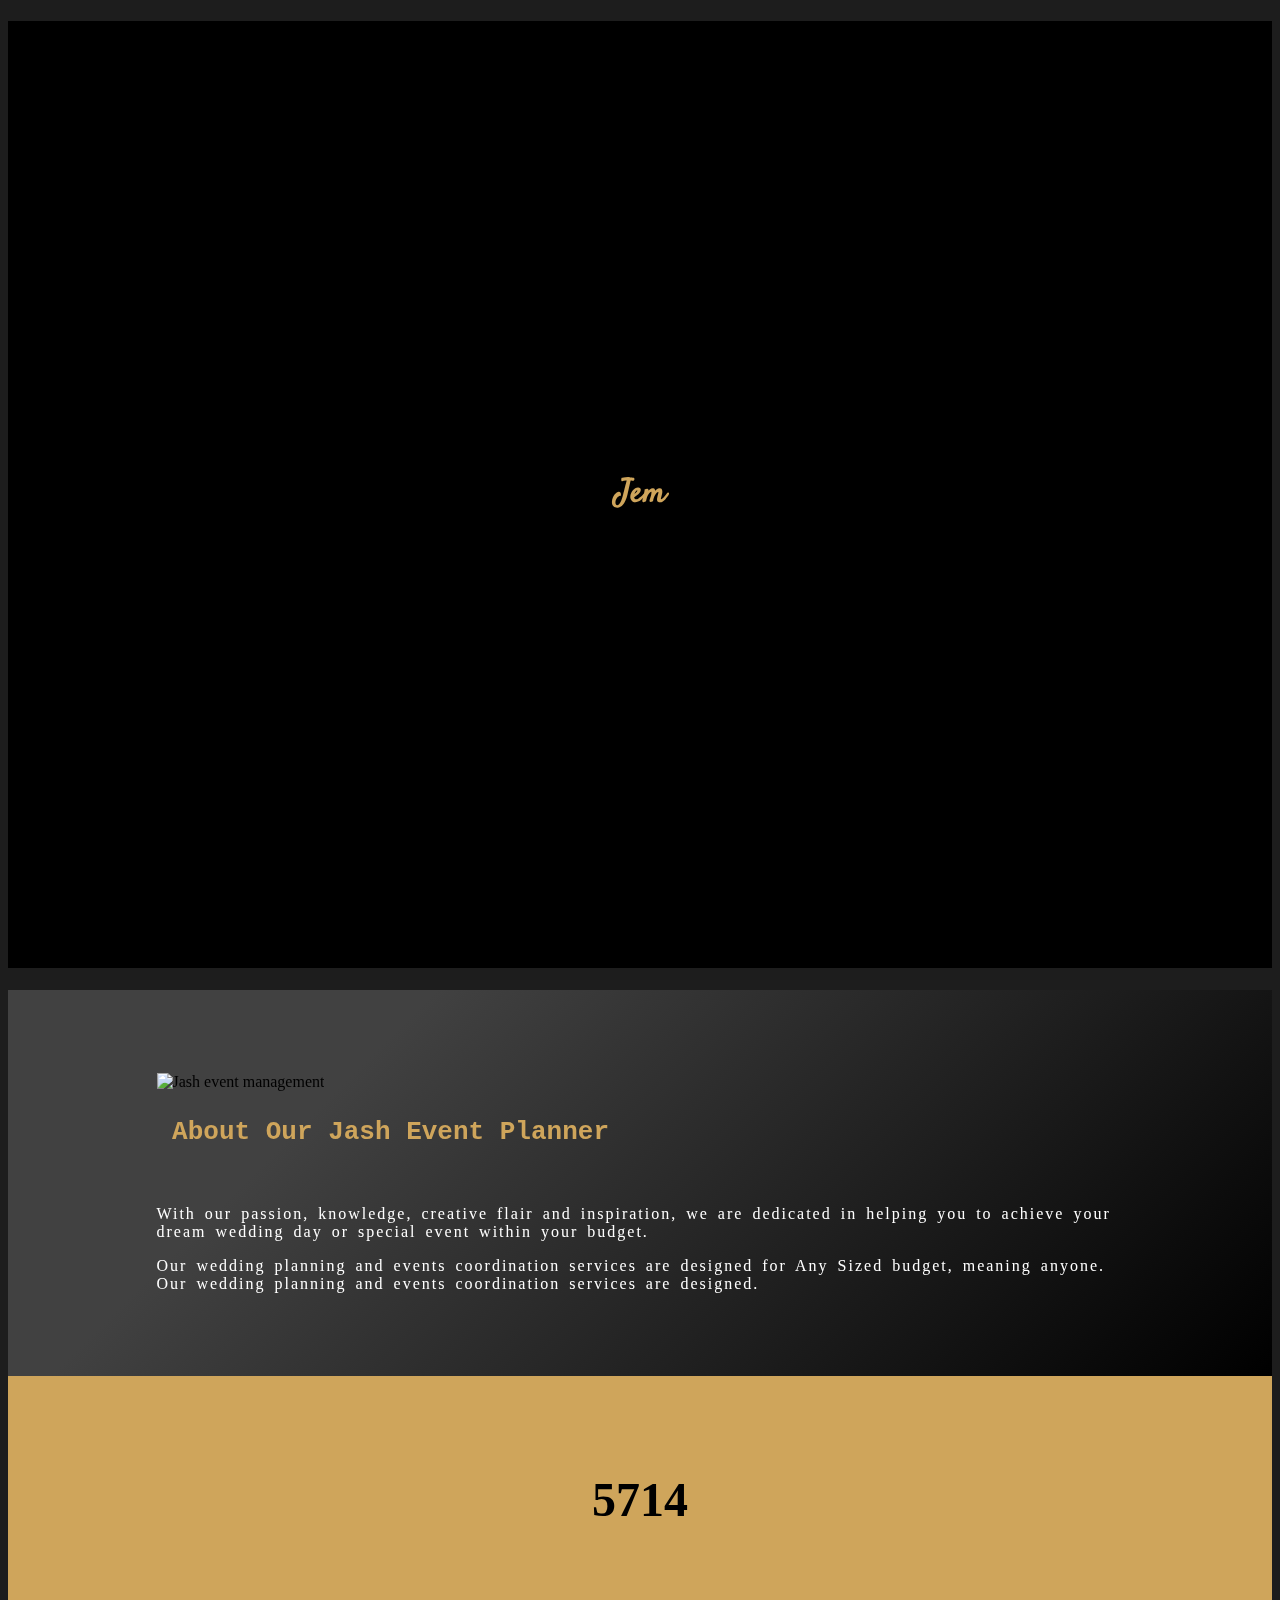
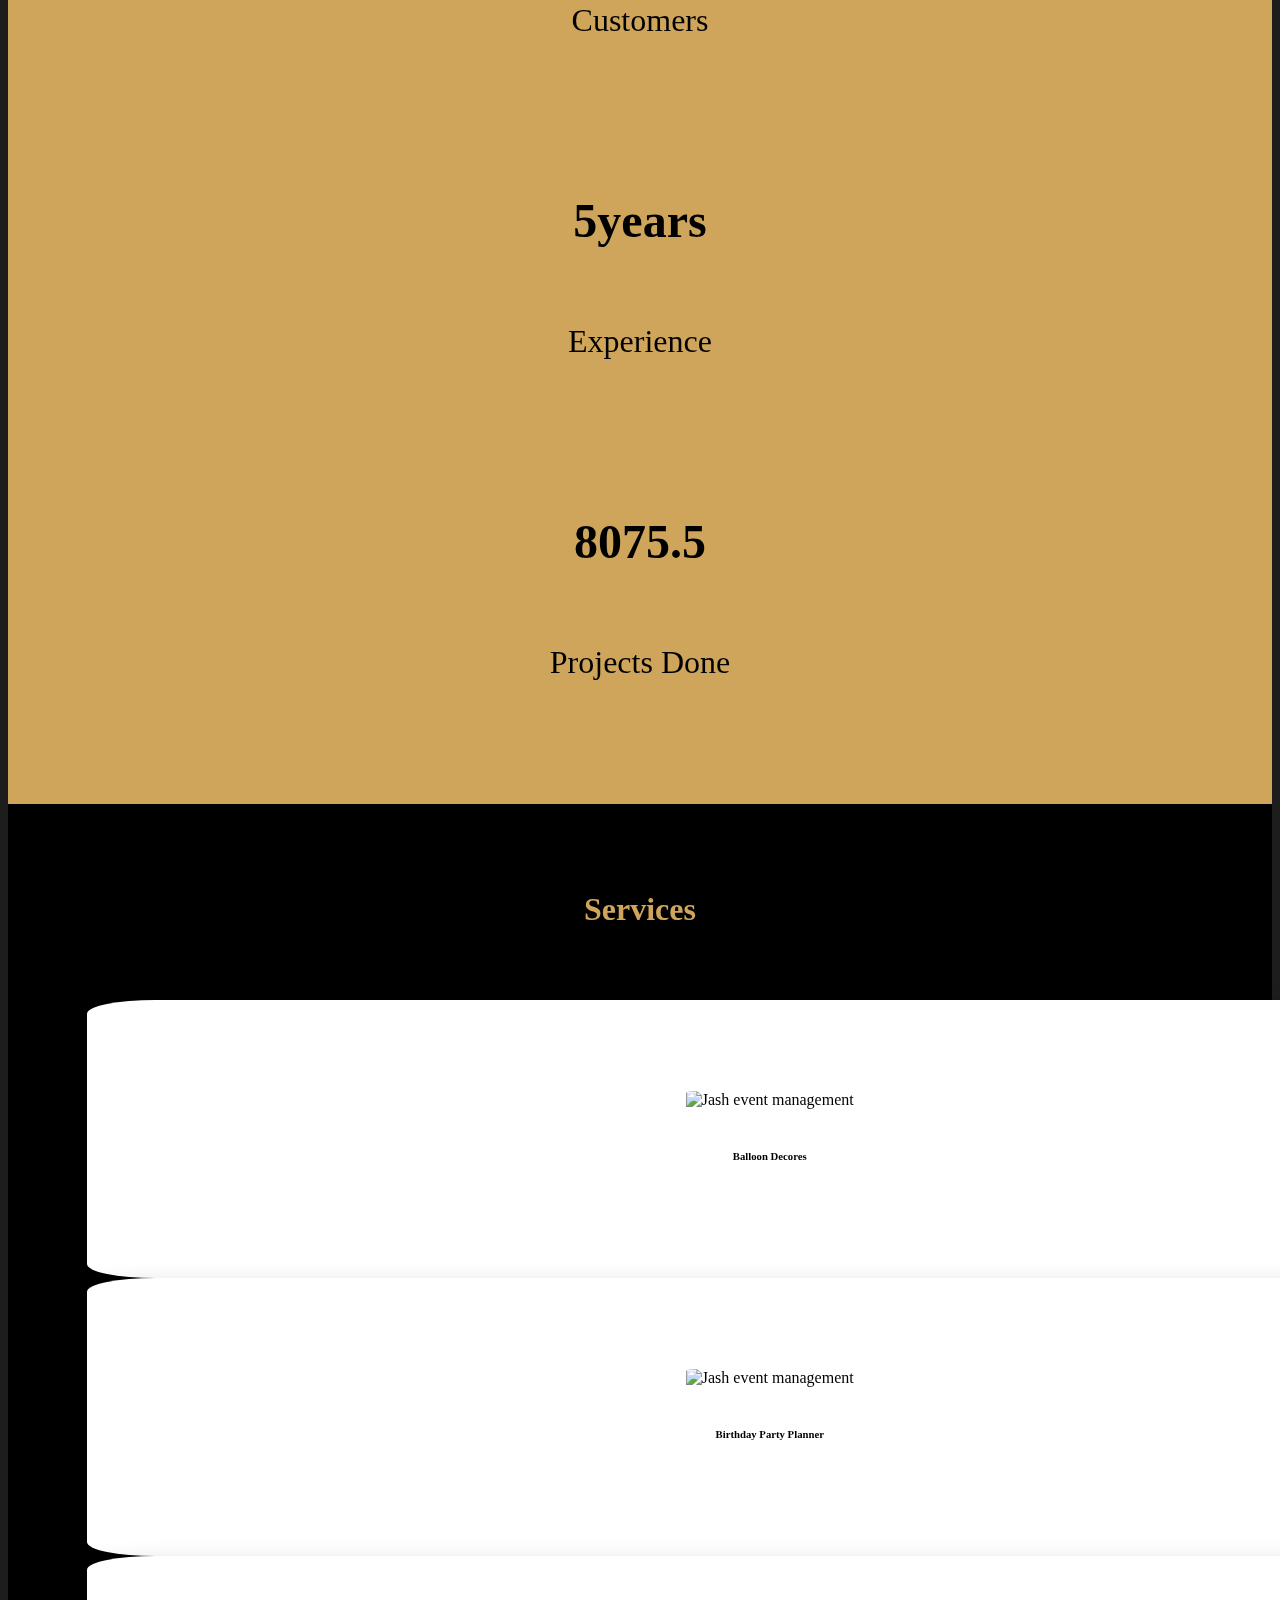
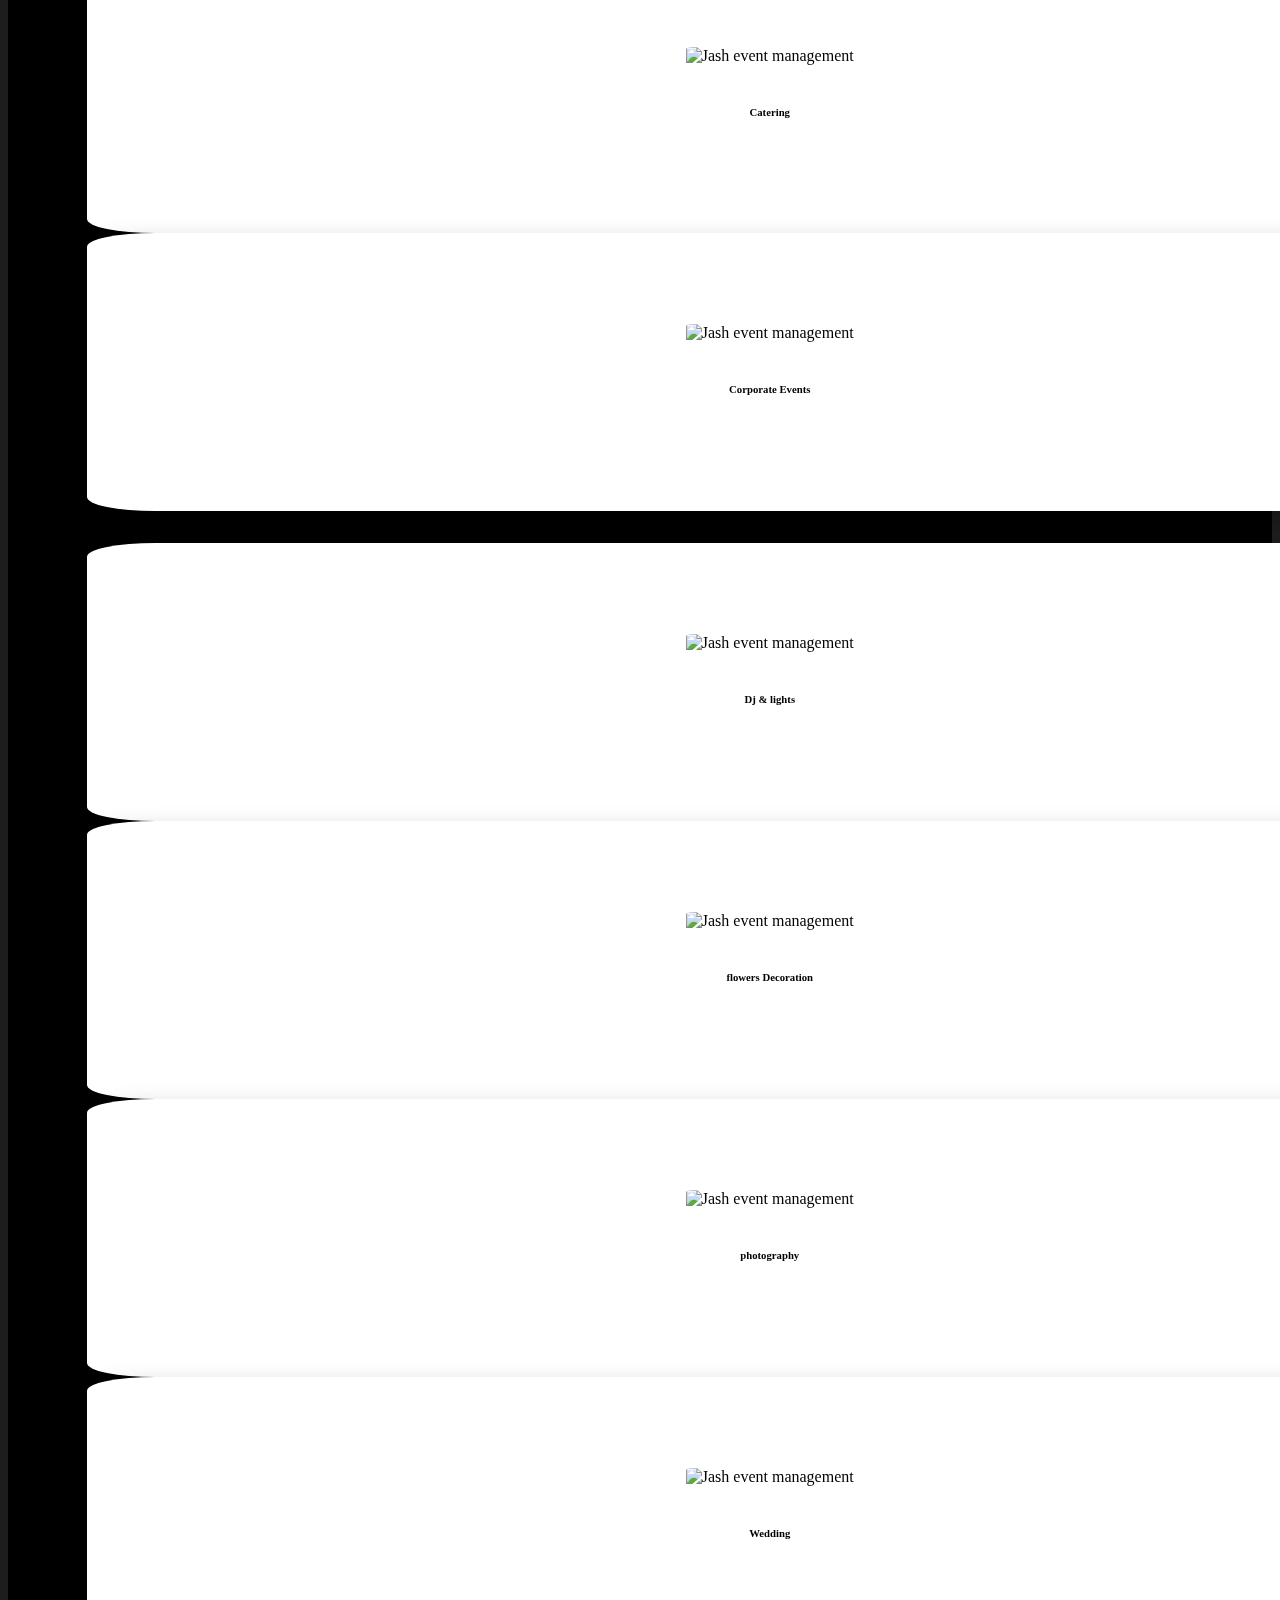
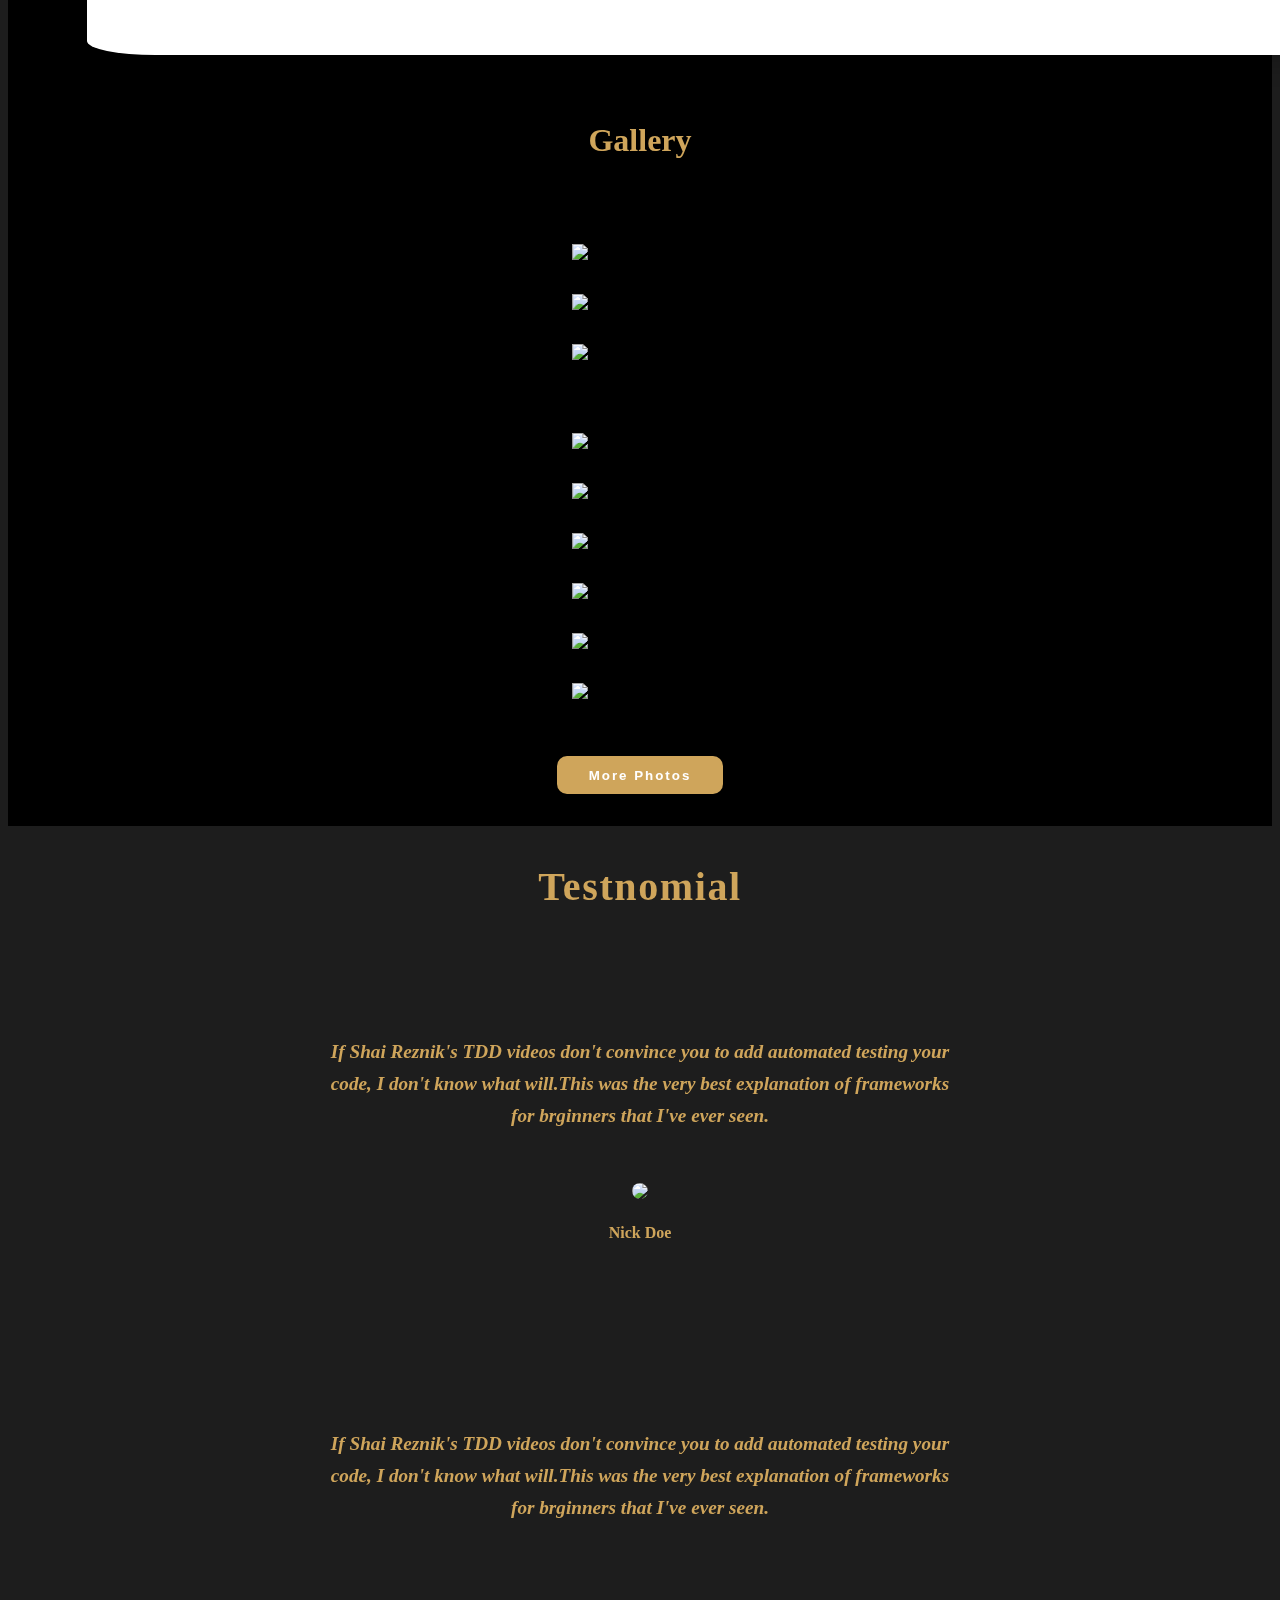
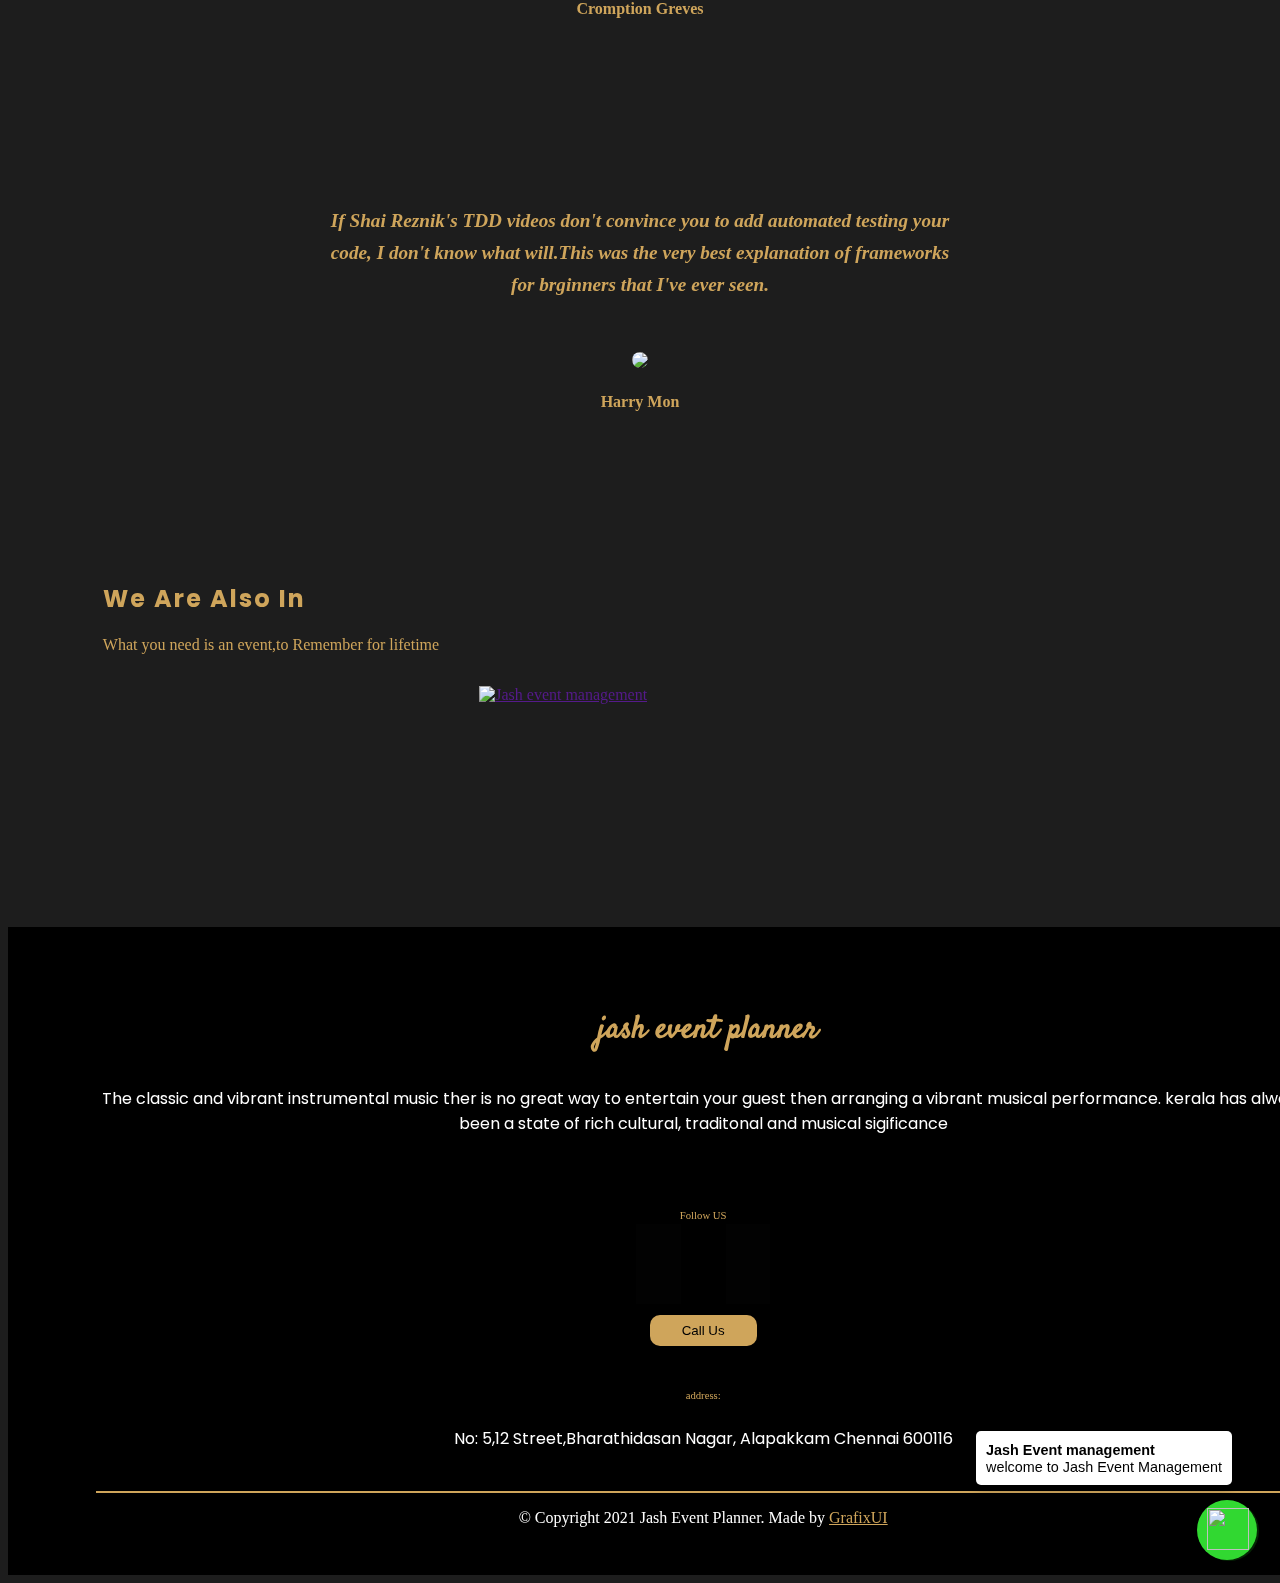
==== index.html @ 09bb19e2 "Update index.html" ====
<!DOCTYPE html>
<html lang="en">

<head>
  <meta charset="UTF-8">
  <meta http-equiv="X-UA-Compatible" content="IE=edge">
  <meta name="tittle" content="jash event management">
  <meta name="viewport" content="width=device-width, initial-scale=1.0">
  <meta name="google-site-verification" content="e_rewjRZuXDYlXiKjZsaCLxLySzYFuli_D_H72xI79k" />
  <meta name="description" content="Our wedding planning and events coordination services are designed for Any Sized budget, meaning
  anyone. Our wedding planning and events coordination services are designed.">
  <meta name=”robots” content=”index, follow”>
  <meta name="keywords" content="jasheventmanagement,jash event management,event management,chenda melam chennai,
  Kerala Chenda Melam in Chennai,Kerala Chenda Melam in Trichy,Kerala Chenda Melam in Coimbatore,kerala chenda melam 
  in madurai,kerala chenda melam in salem, kerala chenda melam in tirupur, kerala chenda melam in erode, kerala chenda melam in tanjavur,
  kerala chenda melam in pudukottai, kerala chenda melam in vellore, chenda melam in vellore, chenda melam in Chennai, chenda melam in Coimbatore, 
  chenda melam in Trichy, chenda melam in Madurai, chenda melam in Tirupur, chenda melam in Erode, chenda melam in Tanjavur, chenda melam in pudukottai" />
  
  <meta name="author" content="Jaswanth K S">



  <link rel="stylesheet" href="https://cdn.jsdelivr.net/npm/bootstrap@4.6.1/dist/css/bootstrap.min.css"
  integrity="sha384-zCbKRCUGaJDkqS1kPbPd7TveP5iyJE0EjAuZQTgFLD2ylzuqKfdKlfG/eSrtxUkn" crossorigin="anonymous">
  <link rel="stylesheet" href="css/index.css">
  <link rel="stylesheet" href="https://use.fontawesome.com/releases/v5.15.4/css/all.css"
    integrity="sha384-DyZ88mC6Up2uqS4h/KRgHuoeGwBcD4Ng9SiP4dIRy0EXTlnuz47vAwmeGwVChigm" crossorigin="anonymous">
    <script type="text/javascript" src="https://ajax.googleapis.com/ajax/libs/jquery/3.3.1/jquery.min.js"></script>


    <!-- Google Tag Manager -->
<script>(function(w,d,s,l,i){w[l]=w[l]||[];w[l].push({'gtm.start':
  new Date().getTime(),event:'gtm.js'});var f=d.getElementsByTagName(s)[0],
  j=d.createElement(s),dl=l!='dataLayer'?'&l='+l:'';j.async=true;j.src=
  'https://www.googletagmanager.com/gtm.js?id='+i+dl;f.parentNode.insertBefore(j,f);
  })(window,document,'script','dataLayer','GTM-PQ93S4T');</script>
  <!-- End Google Tag Manager -->

<title>Jash Event Management</title>
</head>

<body onload="onload()">
  <div class="preloader">
    <h1>Jem</h1>
    </div>
     <div class="index" style="display:none">
    <div class="home">
      <nav class="navbar navbar-expand-lg navbar-light">
          <button class="navbar-toggler" type="button" data-toggle="collapse" data-target="#navbarNav"
        aria-controls="navbarNav" aria-expanded="false" aria-label="Toggle navigation">
        <span class="" role="button" ><i class="fas fa-bars" aria-hidden="true" style="  color:#ffd700"></i></span>
      </button>
          <a class="mob-brand" href="#">Jem</a>
       
        <div class="collapse navbar-collapse" id="navbarNav">
          <ul class="navbar-nav  mx-auto">
            <li class="nav-item ">
              <a class="nav-link navli " href="#home">Home <span class="sr-only">(current)</span></a>
            </li>
            <li class="nav-item">
              <a class="nav-link" href="#about">AboutUs</a>
            </li>
            <li class="nav-item">

              <a class="nav-link" href="./gallery.html">Gallery</a>
            </li>
            <a class="nav-item brande" href="#">Jem</a>
            
            <li class="nav-item">

              <a class="nav-link" href="#services">Services</a>
            </li>
            <li class="nav-item">

              <a class="nav-link" href="#feedback">Feedback</a>
            </li>
            <li class="nav-item">

              <a class="nav-link" href="#contact">ContactUs</a>
            </li>
            

          </ul>
        </div>
      </nav>
      <section class="home" id="home">
        <div id="carousel" class="carousel slide" data-ride="carousel">
      
          <div class="carousel-inner">
            <div class="carousel-item active" style="background-image: url(./img/slider-bg1.jpg);">
              <div class="container">
                <h2>Dj & Music</h2>
              </div>
            </div>
      
            <div class="carousel-item" style="background-image: url(./img/slider-bg2.jpg);">
              <div class="container">
                <h2>Wedding planner</h2>   
              </div>
            </div>
      
            <div class="carousel-item" style="background-image: url(./img/slider-bg3.jpg);">
              <div class="container">
                <h2>birthday Party</h2>
              </div>
            </div>
          </div>
        </div>
      </section>
    </div>
  </div>  


    <!-- ******** AboutUs ******* -->

   <div id="about" class="aboutus">
      <div class="container abt-con">
       
        <div class="row">

          <div class="col col-img aboutus-img ">
            <img src="./assets/jash event palnner image 2.png" alt="Jash event management"="Jash event management"="chendamelam">
          </div>
          <div class="col col-text">
            <h1>
              <pre> About Our Jash Event Planner </pre>
            </h1>
            <div class="pgr">
              <p>With our passion, knowledge, creative flair and inspiration, we are dedicated in helping you to achieve
                your dream wedding day or special event within your budget.</p>
              <p> Our wedding planning and events coordination services are designed for Any Sized budget, meaning
                anyone. Our wedding planning and events coordination services are designed. </p>
            </div>

          </div>
        </div>
      </div>

    </div>
    <div class="projectscount">
      <div class="condiv">
        <div class="row proj-row">
          <div class="col-md-4 col-sm-4 col-4 col-proj">
            <h3 class="customer">3000</h3>
            <h6>Customers</h6>
          </div>
          <div class="col-md-4 col-sm-4 col-4 col-proj ">
            <h3>5years </h3>
            <h6>Experience</h6>

          </div>
          <div class="col-md-4 col-sm-4 col-4 col-proj">
            <h3 class="proj">5000</h3>
            <h6>Projects Done</h6>
          </div>
        </div>
      </div>
    </div>

    <div id="whatswidget-pre-wrapper" class="">
      <div id="whatswidget-widget-wrapper" class="whatswidget-widget-wrapper" style="all:revert;">
      <div id="whatswidget-conversation" class="whatswidget-conversation" style="color: revert; font: revert; font-feature-settings: revert; font-kerning: revert; font-optical-sizing: revert; font-variation-settings: revert; text-orientation: revert; text-rendering: revert; -webkit-font-smoothing: revert; -webkit-locale: revert; -webkit-text-orientation: revert; -webkit-writing-mode: revert; writing-mode: revert; zoom: revert; place-content: revert; place-items: revert; place-self: revert; alignment-baseline: revert; animation: revert; appearance: revert; backdrop-filter: revert; backface-visibility: revert; background: revert; background-blend-mode: revert; baseline-shift: revert; block-size: revert; border-block: revert; border: revert; border-radius: revert; border-collapse: revert; border-inline: revert; inset: revert; box-shadow: revert; box-sizing: revert; break-after: revert; break-before: revert; break-inside: revert; buffered-rendering: revert; caption-side: revert; caret-color: revert; clear: revert; clip: revert; clip-path: revert; clip-rule: revert; color-interpolation: revert; color-interpolation-filters: revert; color-rendering: revert; color-scheme: revert; columns: revert; column-fill: revert; gap: revert; column-rule: revert; column-span: revert; contain: revert; contain-intrinsic-size: revert; content: revert; content-visibility: revert; counter-increment: revert; counter-reset: revert; counter-set: revert; cursor: revert; cx: revert; cy: revert; d: revert; display: none; dominant-baseline: revert; empty-cells: revert; fill: revert; fill-opacity: revert; fill-rule: revert; filter: revert; flex: revert; flex-flow: revert; float: revert; flood-color: revert; flood-opacity: revert; grid: revert; grid-area: revert; height: revert; hyphens: revert; image-orientation: revert; image-rendering: revert; inline-size: revert; inset-block: revert; inset-inline: revert; isolation: revert; letter-spacing: revert; lighting-color: revert; line-break: revert; list-style: revert; margin-block: revert; margin: revert; margin-inline: revert; marker: revert; mask: revert; mask-type: revert; max-block-size: revert; max-height: revert; max-inline-size: revert; max-width: revert; min-block-size: revert; min-height: revert; min-inline-size: revert; min-width: revert; mix-blend-mode: revert; object-fit: revert; object-position: revert; offset: revert; opacity: 0; order: revert; origin-trial-test-property: revert; orphans: revert; outline: revert; outline-offset: revert; overflow-anchor: revert; overflow-wrap: revert; overflow: revert; overscroll-behavior-block: revert; overscroll-behavior-inline: revert; overscroll-behavior: revert; padding-block: revert; padding: revert; padding-inline: revert; page: revert; page-orientation: revert; paint-order: revert; perspective: revert; perspective-origin: revert; pointer-events: revert; position: revert; quotes: revert; r: revert; resize: revert; ruby-position: revert; rx: revert; ry: revert; scroll-behavior: revert; scroll-margin-block: revert; scroll-margin: revert; scroll-margin-inline: revert; scroll-padding-block: revert; scroll-padding: revert; scroll-padding-inline: revert; scroll-snap-align: revert; scroll-snap-stop: revert; scroll-snap-type: revert; shape-image-threshold: revert; shape-margin: revert; shape-outside: revert; shape-rendering: revert; size: revert; speak: revert; stop-color: revert; stop-opacity: revert; stroke: revert; stroke-dasharray: revert; stroke-dashoffset: revert; stroke-linecap: revert; stroke-linejoin: revert; stroke-miterlimit: revert; stroke-opacity: revert; stroke-width: revert; tab-size: revert; table-layout: revert; text-align: revert; text-align-last: revert; text-anchor: revert; text-combine-upright: revert; text-decoration: revert; text-decoration-skip-ink: revert; text-indent: revert; text-overflow: revert; text-shadow: revert; text-size-adjust: revert; text-transform: revert; text-underline-offset: revert; text-underline-position: revert; touch-action: revert; transform: revert; transform-box: revert; transform-origin: revert; transform-style: revert; transition: revert; user-select: revert; vector-effect: revert; vertical-align: revert; visibility: revert; -webkit-app-region: revert; border-spacing: revert; -webkit-border-image: revert; -webkit-box-align: revert; -webkit-box-decoration-break: revert; -webkit-box-direction: revert; -webkit-box-flex: revert; -webkit-box-ordinal-group: revert; -webkit-box-orient: revert; -webkit-box-pack: revert; -webkit-box-reflect: revert; -webkit-highlight: revert; -webkit-hyphenate-character: revert; -webkit-line-break: revert; -webkit-line-clamp: revert; -webkit-mask-box-image: revert; -webkit-mask: revert; -webkit-mask-composite: revert; -webkit-perspective-origin-x: revert; -webkit-perspective-origin-y: revert; -webkit-print-color-adjust: revert; -webkit-rtl-ordering: revert; -webkit-ruby-position: revert; -webkit-tap-highlight-color: revert; -webkit-text-combine: revert; -webkit-text-decorations-in-effect: revert; -webkit-text-emphasis: revert; -webkit-text-emphasis-position: revert; -webkit-text-fill-color: revert; -webkit-text-security: revert; -webkit-text-stroke: revert; -webkit-transform-origin-x: revert; -webkit-transform-origin-y: revert; -webkit-transform-origin-z: revert; -webkit-user-drag: revert; -webkit-user-modify: revert; white-space: revert; widows: revert; width: revert; will-change: revert; word-break: revert; word-spacing: revert; x: revert; y: revert; z-index: revert;"><div class="whatswidget-conversation-header" style="all:revert;">
      <div id="whatswidget-conversation-title" class="whatswidget-conversation-title" style="all:revert;">Jash Event management</div></div><div id="whatswidget-conversation-message" class="whatswidget-conversation-message " style="all:revert;">welcome to Jash Event Management</div><div class="whatswidget-conversation-cta" style="all:revert;"> <a style="all:revert;" id="whatswidget-phone-desktop" target="_blank" href="https://web.whatsapp.com/send?phone=9962921118" class="whatswidget-cta whatswidget-cta-desktop">Send message</a> <a id="whatswidget-phone-mobile" target="_blank" href="https://wa.me/+91 9962921118" class="whatswidget-cta whatswidget-cta-mobile" style="all:revert;">Send message</a>
      </div><a target="_blank" class="whatswidget-link" href="https://www.oflox.com" title="Feito no WhatsWidget" style="all:revert;"><img src="" width="16px" style="all:revert;"></a></div>
      <div id="whatswidget-conversation-message-outer" class="whatswidget-conversation-message-outer" style="all:revert;"> <span id="whatswidget-text-header-outer" class="whatswidget-text-header-outer" style="all:revert;">Jash Event management</span><br> <div id="whatswidget-text-message-outer" class="whatswidget-text-message-outer" style="all:revert;">welcome to Jash Event Management</div></div><div class="whatswidget-button-wrapper" style="all:revert;"><div class="whatswidget-button" id="whatswidget-button" style="all:revert;"><div style="margin:0 auto;width:38.5px;all:revert;"> <img class="whatswidget-icon" style="all:revert;" src=" https://www.oflox.com/blog/wp-content/uploads/2021/01/wpwhite.png"></div></div></div>
      <script id="whatswidget-script" type="text/javascript">document.getElementById("whatswidget-conversation").style.display="none";document.getElementById("whatswidget-conversation").style.opacity="0"; var button=document.getElementById("whatswidget-button");button.addEventListener("click",openChat);var conversationMessageOuter=document.getElementById("whatswidget-conversation-message-outer");conversationMessageOuter.addEventListener("click",openChat);var chatOpen=!1;function openChat(){0==chatOpen?(document.getElementById("whatswidget-conversation").style.display="block",document.getElementById("whatswidget-conversation").style.opacity=100,chatOpen=!0,document.getElementById("whatswidget-conversation-message-outer").style.display="none"):(document.getElementById("whatswidget-conversation").style.opacity=0,document.getElementById("whatswidget-conversation").style.display="none",chatOpen=!1)}</script></div>
      <style id="whatswidget-style">.whatswidget-widget-wrapper{font-family:"Helvetica Neue","Apple Color Emoji",Helvetica,Arial,sans-serif !important;font-size:16px !important;position:fixed !important;bottom:20px !important;right:30px !important;z-index:1001 !important}.whatswidget-conversation{background-color:#e4dcd4 !important;background-image:url('https://www.oflox.com/blog/wp-content/uploads/2021/01/wpbg.png') !important;background-repeat:repeat !important;box-shadow:rgba(0, 0, 0, 0.16) 0px 5px 40px !important;width:250px !important;height:300px !important;border-radius:10px !important;transition-duration:0.5s !important;margin-bottom:80px !important}.whatswidget-conversation-header{background-color:white !important;padding:10px !important;padding-left:25px !important;box-shadow:0px 1px #00000029 !important;font-weight:600 !important;border-top-left-radius:10px !important;border-top-right-radius:10px !important}.whatswidget-conversation-message{line-height: 1.2em !important;background-color:white !important;padding:10px !important;margin:10px !important;margin-left:15px !important;border-radius:5px !important}.whatswidget-conversation-message-outer{background-color:#FFF !important;padding:10px !important;margin:10px !important;margin-left:0px !important;border-radius:5px !important;box-shadow:rgba(0, 0, 0, 0.342) 0px 2.5px 10px !important;cursor:pointer !important;animation:nudge 2s linear infinite !important;margin-bottom:70px !important}.whatswidget-text-header-outer{font-weight:bold !important;font-size:90% !important}.whatswidget-text-message-outer{font-size:90% !important}.whatswidget-conversation-cta{border-radius:25px !important;width:175px !important;font-size:110% !important;padding:10px !important;margin:0 auto !important;text-align:center !important;background-color:#23b123 !important;color:white !important;font-weight:bold !important;box-shadow:rgba(0, 0, 0, 0.16) 0px 2.5px 10px !important;transition:1s !important;position:absolute !important;top:62% !important;left:10% !important}.whatswidget-conversation-cta:hover{transform:scale(1.1) !important;filter:brightness(1.3) !important}.whatswidget-cta{text-decoration:none !important;color:white !important}.whatswidget-cta-desktop{display:none !important}.whatswidget-cta-mobile{display:inherit !important}@media (min-width: 48em){.whatswidget-cta-desktop{display:inherit !important}
      .whatswidget-cta-mobile{display:none !important}}.whatswidget-button-wrapper{position:fixed !important;bottom:15px !important;right:15px !important}.whatswidget-button{position:relative !important;right:0px !important;background-color:#31d831 !important;border-radius:100% !important;width:60px !important;height:60px !important;box-shadow:2px 1px #0d630d63 !important;transition:1s !important}.whatswidget-icon{width:42px !important;height:42px !important;position:absolute !important; bottom:10px !important; left:10px !important;}.whatswidget-button:hover{filter:brightness(115%) !important;transform:rotate(15deg) scale(1.15) !important;cursor:pointer !important}@keyframes nudge{20%,100%{transform:translate(0,0)}0%{transform:translate(0,5px);transform:rotate(2deg)}10%{transform:translate(0,-5px);transform:rotate(-2deg)}}.whatswidget-link{position:absolute !important;bottom:90px !important;right:5px !important;opacity:0.5 !important}</style>
      </div>

    <div id='services' class="services">
      <h1> Services </h1>
      <div class="row serv-row">
        <div class="col-lg-3 col-md-6 col-sm-12 p-3">
          <div class="col-md-11 col-ser-wrap ">
            <img src="./assets/services/baloon.jpg" alt="Jash event management"="">
            <h6> Balloon Decores </h6>
          </div>
        </div>
        <div class="col-lg-3 col-md-6 col-sm-12 p-3">
          <div class="col-md-11 col-ser-wrap ">
            <img src="./assets/services/birthday.jpg" alt="Jash event management"="">
            <h6> Birthday Party Planner </h6>
          </div>
        </div>
        <div class="col-lg-3 col-md-6 col-sm-12 p-3">
          <div class="col-md-11 col-ser-wrap ">
            <img src="/assets/services/catering.jpg" alt="Jash event management"="">
            <h6> Catering </h6>
          </div>
        </div>
        <div class="col-lg-3 col-md-6 col-sm-12 p-3 serv-hov">
          <div class="col-md-11 col-ser-wrap ">
            <img src="./assets/services/corporate-events.jpg" alt="Jash event management"="">
            <h6> Corporate Events </h6>
          </div>
        </div>
      </div>
      <div class="row serv-row">
        <div class="col-lg-3 col-md-6 col-sm-12 p-3 ">
          <div class="col-md-11 col-ser-wrap ">
            <img src="./assets/services/dj-lights.jpg" alt="Jash event management"="">
            <h6> Dj & lights </h6>
          </div>
        </div>
        <div class="col-lg-3 col-md-6 col-sm-12 p-3">
          <div class="col-md-11 col-ser-wrap ">
            <img src="./assets/services/flowerDecore.jpg" alt="Jash event management"="">
            <h6> flowers Decoration </h6>
          </div>
        </div>
        <div class="col-lg-3 col-md-6 col-sm-12 p-3">
          <div class="col-md-11 col-ser-wrap ">
            <img src="./assets/services/photography.jpg" alt="Jash event management"="">
            <h6> photography </h6>
          </div>
        </div>
        <div class="col-lg-3 col-md-6 col-sm-12 p-3">
          <div class="col-md-11 col-ser-wrap ">
            <img src="./assets/services/wedding.jpg" alt="Jash event management"="">
            <h6> Wedding </h6>
          </div>
        </div>
      </div>

      <!-- #########Gallery -->
      <div class="galllery">
        <div class="container gallery-con">
          <h1>Gallery</h1>
          <div class="row gallery-row">
            <div class="gallery-col col-md-4 col-sm-6">
              <img src="./assets/services/wedding.jpg" alt="Jash event management">
            </div>
            <div class=" gallery-col col-md-4 col-sm-6">
              <img src="./assets/services/catering.jpg" alt="Jash event management">
            </div>
            <div class="gallery-col col-md-4 col-sm-6 ">
              <img src="./assets/services/corporate-events.jpg" alt="Jash event management">
            </div>
          </div>
          <div class="row gallery-row">
            <div class=" gallery-col col-md-4 col-sm-6 ">
              <img src="./assets/services/dj-lights.jpg" alt="Jash event management">
            </div>
            <div class="gallery-col col-md-4 col-sm-6 ">
              <img src="./img/dj/c93ca73f-b933-45e1-a4e4-97dd867994cf.JPG" alt="Jash event management">
            </div>
            <div class="gallery-col col-md-4 col-sm-6 ">
              <img src="./img/wedding planner/pexels-tara-winstead-6479595.jpg" alt="Jash event management">
            </div>
            <div class="gallery-col col-md-4 col-sm-6 ">
              <img src="./img/wedding planner/pexels-viresh-studio-2060239.jpg" alt="Jash event management">
            </div><div class="gallery-col col-md-4 col-sm-6 ">
              <img src="./img/kerela chenda melam/WhatsApp Image 2021-11-02 at 9.27.51 PM.jpeg" alt="Jash event management">
            </div><div class="gallery-col col-md-4 col-sm-6 ">
              <img src="./img/wedding planner/pexels-asad-photo-maldives-169198.jpg" alt="Jash event management">
            </div>
          </div>
          
            
            
        </div>

          <a href="./gallery.html"> <button type="button" class="more" >More Photos</button></a>
 
        </div>
      </div>
      <!------------Gallery------------>

    </div>
    


        <!-- carousel -->
        <div class="container">
          <div id="demo" class="carousel slide" data-ride="carousel">
              <div class="carousel-inner testnomial">
                <h1>Testnomial</h1>
                  <div class="carousel-item active">
                      <div class="carousel-caption">
                          <p>If Shai Reznik's TDD videos don't convince you to add automated testing your code, I don't know what will.This was the very best explanation of frameworks for brginners that I've ever seen. </p> <img src="https://i.imgur.com/lE89Aey.jpg">
                          <div id="image-caption">Nick Doe</div>
                      </div>
                  </div>
                  <div class="carousel-item">
                      <div class="carousel-caption">
                          <p>If Shai Reznik's TDD videos don't convince you to add automated testing your code, I don't know what will.This was the very best explanation of frameworks for brginners that I've ever seen.</p> <img >
                          <div id="image-caption">Cromption Greves</div>
                      </div>
                  </div>
                  <div class="carousel-item">
                      <div class="carousel-caption">
                          <p>If Shai Reznik's TDD videos don't convince you to add automated testing your code, I don't know what will.This was the very best explanation of frameworks for brginners that I've ever seen.</p> <img src="https://i.imgur.com/jQWThIn.jpg" class="img-fluid">
                          <div id="image-caption">Harry Mon</div>
                      </div>
                  </div>
              </div> <a class="carousel-control-prev" href="#demo" data-slide="prev"> <i class='fas fa-arrow-left'></i> </a> <a class="carousel-control-next" href="#demo" data-slide="next"> <i class='fas fa-arrow-right'></i> </a>
          </div>
      </div>
        
        <!-- carousel end -->
    <!-- we are also -->
    <div class="container social-media wearealso">
      <div class="row ">
        <div class="col-md-6 social-media-clm social-media-text">
          <h2>We Are Also In</h2>
          <p>What you need is an event,to Remember for lifetime </p>

        </div>
        <div class="col-md-6 social-media-clm">
          <div class="cl-50 social-media-clm-2-row">
            <div class="cl-25 jd">
              <a href=""><img src="./assets/justdial-seeklogo.com.svg" alt="Jash event management"=""></a>
            </div>
            <div class="cl-25">
              <a href="https://wa.me/+91 9962921118/?text=I'm%20interested%20in%20your%20Event%20Management"><i class="fab fa-whatsapp-square fab-si"></i></a>
            </div>
            <div class="cl-25">
              <a href=""><i class="fab fa-linkedin fab-si"></i></a>
            </div>
          </div>
          <div class="cl-50 social-media-clm-2-row">
            <div class="cl-25">
              <a href=""><i class="fab fa-youtube fab-si"></i></a>
            </div>
            <div class="cl-25">
              <a href=""><i class="fab fa-facebook-square fab-si"></i></a>
            </div>
            <div class="cl-25">
              <a href=""><i class="fab fa-instagram fab-si"></i></a>
            </div>
          </div>

        </div>
      </div>

    </div>
    

    <footer>
      <div id="contact" class="footer footer-img">
        <div class="row">
          <div class="col-sm-4 footer-col">
            <h3>
              <pre> jash event planner</pre>
            </h3>
            <p>The classic and vibrant instrumental music ther is no great way to entertain your guest then arranging a
              vibrant musical performance. kerala has always been a state of rich cultural, traditonal and musical
              sigificance</p>

          </div>

          <div class="col-sm-4 footer-col">
            <h6>Follow US</h6>
            <a href=""><i class="fab fa-facebook-square contactUS "></i></a>
            <a href="https://www.instagram.com/jash_event_management/"><i class="fab fa-instagram contactUS"></i></a>
            <a href="https://www.youtube.com/watch?v=gYzjzteQqHw"><i class="fab fa-youtube contactUS"></i></a>
          </div>

          <div class="col-sm-4 footer-col">
            <a href="tel:+91 99629 21118"><button type="button">Call Us</button></a> <br><br>
            <h6>address:</h6>
            <p>No: 5,12 Street,Bharathidasan Nagar, Alapakkam
              Chennai 600116
            </p>

          </div>
        </div>

        <div class="kodu">
          <hr />
          <p>© Copyright 2021 Jash Event Planner. Made by <a href="">GrafixUI</a> </p>
        </div>


      </div>
    </footer>
  </div>


  <script src="./index.js"></script>

  <!----------------- bootstarp start---------- -->

  <script src="https://cdn.jsdelivr.net/npm/jquery@3.5.1/dist/jquery.slim.min.js"
    integrity="sha384-DfXdz2htPH0lsSSs5nCTpuj/zy4C+OGpamoFVy38MVBnE+IbbVYUew+OrCXaRkfj"
    crossorigin="anonymous"></script>
  <script src="https://cdn.jsdelivr.net/npm/popper.js@1.16.1/dist/umd/popper.min.js"
    integrity="sha384-9/reFTGAW83EW2RDu2S0VKaIzap3H66lZH81PoYlFhbGU+6BZp6G7niu735Sk7lN"
    crossorigin="anonymous"></script>
  <script src="https://cdn.jsdelivr.net/npm/bootstrap@4.6.1/dist/js/bootstrap.min.js"
    integrity="sha384-VHvPCCyXqtD5DqJeNxl2dtTyhF78xXNXdkwX1CZeRusQfRKp+tA7hAShOK/B/fQ2"
    crossorigin="anonymous"></script>
 <!----------------- bootstarp End ------------>

    <!-- Google Tag Manager (noscript) -->
<noscript><iframe src="https://www.googletagmanager.com/ns.html?id=GTM-PQ93S4T"
  height="0" width="0" style="display:none;visibility:hidden"></iframe></noscript>
  <!-- End Google Tag Manager (noscript) -->

  
<script type="text/javascript" src="https://code.jquery.com/jquery-1.12.0.min.js"></script>
<script type="text/javascript" src="https://cdnjs.cloudflare.com/ajax/libs/owl-carousel/1.3.3/owl.carousel.min.js"></script>
 
</body>




</html>
---- css/index.css ----
@import url("https://fonts.googleapis.com/css2?family=Satisfy&display=swap");
@import url("https://fonts.googleapis.com/css2?family=Poppins&display=swap");
@import url('https://fonts.googleapis.com/css2?family=Kaushan+Script&display=swap');

body {
  background-color:rgb(29, 29, 29);
  backdrop-filter: blur(1px);
}

.home{
  background-color: rgb(29, 29, 29);;
}

:root {
  --satisfy: "Satisfy", cursive;
  --primary: #cfa55b;
  --poppins: "Poppins", sans-serif;
  --white: #fff;
}

html{
  scroll-behavior: smooth;
}

.ham{
  display: none;
}


nav ul li {
  padding: 0.5rem 2rem;
}
a:hover {
  color: var(--primary);
}

.fa-bars{
  color: var(--primary);
  font-size: 2rem;
  padding: 0;
  padding:2px 0;
}

a:hover {
  transform: scale(1.5);
  cursor: pointer;
  transition: 0.1s ease-in-out;
  color: var(--primary);
}
.navbar-light .navbar-nav .nav-link {
  color: var(--primary);
}
.mob-brand {
  display: none;
}

nav ul li a {
  color: var(--primary);
}
.brande {
  font-family: var(--satisfy);
  font-size: 2rem;
  color: var(--primary);
  padding: 0.5rem 5%;
}



button {
  padding: 0.5rem;
  border-radius: 10px;
  border: none;
}

.container {
  width: 100%;
}
.abt-con {
  padding: 0 4%;
  width: 100%;
  height: 100%;
  margin: auto;
}
.row {
  width: 100%;
  height: auto;
  margin: auto;
}
.col-img {
  width: 70%;
}
.col-img img {
  width: 100%;
}
.col-text {
  width: 100%;
}
.slide-respon{
  height: auto;
}


.aboutus{
  background-color: #000000;
background-image: linear-gradient(315deg, #000000 0%, #414141 74%);
padding: 5%;
}



.abt-con .col-text h1 pre {
  font-weight: 600;
  color: var(--primary);
  word-break: 1;
}
.col-text p {
  vertical-align: middle;
  font-size: 1rem;
  letter-spacing: 2px;
  word-spacing: 3px;
  line-break: 2;
  color: white;
}
.pgr {
  padding-top: 1rem;
  color: var(--white);
}

.projectscount {
  width: 100%;
  color: black;
  background-color: var(--primary);
  padding: 2rem 0;
  margin: auto;
}

.col-proj {
  text-align: center;
  vertical-align: middle;
  padding: 1rem;
  margin: auto;
}
.col-proj h3 {
  font-size: 3rem;
  font-weight: 600;
}
.col-proj h6 {
  font-size: 2rem;
  font-weight: 400;
}
.col-serv {
  width: 100%;
  margin: auto;
}

.col-ser-wrap {
  width: 100%;
  /* height: 100%; */
  background-color: var(--white);
  border: var(--white);
  /* background:#000; */
  /* border: var(--primary); */
  padding: 8% 10%;
  text-align: center;
  border-radius: 5%;
  box-shadow: 0px 0.5rem 1.5rem rgba(0, 0, 0, 20%);
  margin: auto;
}
.col-ser-wrap img {
  width: 100%;
  height: 100%;
  border-radius: 10%;
  aspect-ratio: 1/1;
  /* border: 1px solid var(--primary); */
}
.col-ser-wrap h6 {
  padding: 1rem 0 0 0;
  color: black;
  font-weight: bold;
}
.serv-row {
  padding: 1rem;
  margin: auto;
}
.services {
  /* background-color:var(--primary); */
  background-color: black;
  padding: 2rem 5%;
  margin: auto;
  text-align: center;
  margin: auto;
}
.services h1 {
  color: var(--primary);
  font-weight: 600;
  padding: 3% 0;
}
.col-ser-wrap:hover {
  transform: scale(1.1);
  box-shadow: 0px 10px 25px rgba(0, 0, 0, 0.4);
  cursor: pointer;
  transition: 0.1s;
}
.fa-instagram {
  background: radial-gradient(
    circle at 30% 107%,
    #fdf497 0%,
    #fdf497 5%,
    #fd5949 45%,
    #d6249f 60%,
    #285aeb 90%
  );
  -webkit-background-clip: text;
  /* Also define standard property for compatibility */
  background-clip: text;
  -webkit-text-fill-color: transparent;
}
.fa-whatsapp-square {
  color: green;
}
.fa-facebook-square {
  color: #4267b2;
}
.fa-linkedin {
  color: #0e76a8;
}
.fa-youtube {
  color: red;
}
.social-media-clm {
  width: 100%;
  height: 100%;
  text-align: center;
  vertical-align: middle;
  margin: auto;
}
.social-media-text {
  color: var(--primary);
  text-align: start;
}
.social-media-text h2 {
  font-weight: 700;
  font-family: var(--poppins);
  letter-spacing: 2px;
}
.fab-si {
  font-size: 4rem;
}
.fab-si:hover {
  transform: scale(1.1);
  /* box-shadow: 0px 10px 25px rgba(0, 0, 0, 0.4) ; */
  cursor: pointer;
  transition: 0.1s;
}
.social-media-clm-2-row {
  padding: 1rem 0;
}

#client-testimonial-carousel {min-height: 200px;}

footer {
  width: 100%;
  padding: 2rem 5%;
  background-color: #000000;
  margin: auto;
  color: var(--white);
  
}

.footer-col {
  padding: 1rem;
  justify-content: center;
  text-align: center;
}

.footer-col h3 pre {
  font-size: 2rem;
  font-family: 300;
  color: var(--primary);
  font-family: var(--satisfy);
}
.footer-col p {
  font-family: var(--poppins);
}
.footer-col h6 {
  color: var(--primary);
  font-weight: 400;
}

.contactUS {
  font-size: 2rem;
}
.contactUS:hover {
  transform: scale(1.1);
  /* box-shadow: 0px 10px 25px rgba(0, 0, 0, 0.4) ; */
  cursor: pointer;
  transition: 0.1s;
}
footer button {
  background: var(--primary);
  padding: 0.5rem 2rem;
}
footer button:hover {
  transform: scale(1.1);
  box-shadow: 0px 10px 25px rgba(0, 0, 0, 0.4);
  cursor: pointer;
  transition: 0.1s;
}
footer a {
  color: var(--primary);
}
footer hr {
  color: var(--primary);
  height: 2px;
}
.kodu {
  text-align: center;
}
.our-clients {
  color: var(--white);
  text-align: center;
  background: var(--primary);
  margin: auto;
  font-family: var(--poppins);
}
.our-clients h3 {
  padding: 1rem;
  letter-spacing: 2px;
  font-weight: bold;
  color: black;
}
.our-clients span {
  color: var(--primary);
}
hr {
  background-color: var(--primary);
  border: 0;
  clear: both;
  display: block;
  width: 96%;
  height: 1px;
}
.cl-50 {
  display: flex;
  flex-direction: row;
  margin: auto;
  vertical-align: middle;
  text-align: center;
  justify-content: center;
}
.cl-25 {
  padding: 0 1rem;
  text-align: center;
}
.jd {
  width: 50%;
}
.cl-25 img {
  width: 100%;
}
.preloader {
  width: 100%;
  height: 100%;
  background-color: #000;
  text-align: center;
  vertical-align: middle;
}
.navbar-toggler-icon {
  color: var(--primary);
  border-color: var(--primary);
}
.c-item img {
  width: 100vw;
  height: 80vh;
  z-index: 0;
}
.preloader h1 {
  font-family: var(--satisfy);
  font-weight: 600;
  color: var(--primary);
  padding: 50vh 0;
}
.gallery-page{
  background-image: url("../img/4196050.jpg");
  background-repeat: no-repeat;
  background-size: cover;
  background-color: #000;
}
.gallery {
  width: 100%;
  height: 100%;
  color: var(--primary);
  margin: auto;
}
.gallery-row {
  width: 100%;
  height: 100%;
  padding: 2% 0;
  margin: auto;
}
.gallery-col {
  width: 100%;
  height: 100%;
  padding: 1rem;
  text-align: center;
  justify-content: center;
}
.gallery-col img {
  width: 100%;
  height: 100%;
  aspect-ratio: 16/9;
  text-align: center;
  justify-content: center;
  transition: transform .5s ease;
  cursor: pointer;
  
}
.gallery-col:hover{
  transform: scale(1.1);
  box-shadow: 0px 10px 25px rgba(0, 0, 0, 0.4);
  cursor: pointer;
  transition: 0.1s;
}

.more {
  color: #fff;
  background: var(--primary);
  font-weight: bold;
  letter-spacing: 2px;
  padding: 1% 2rem;
  cursor: pointer;
}
.more:hover{
  transform: scale(1.1);
  transition: ease-in-out 0.2s;
}

.gallery-page-img-3 img {
  aspect-ratio: 1/2;
  width: 100%;
}
.gallery-page-img-6 img {
  aspect-ratio: 2/1;
  width: 100%;
  padding: 1% 0;
}
.c-item img {
  height:60vh;
}
.wearealso{
  padding: 2%;
  

}

.testnomial h1{
  text-align: center;
  color: var(--primary);
  padding-top: 10px;
  font-size: 2.5rem;
  font-weight: bold;
  letter-spacing: 0.1rem;
}
#demo {
  max-width: 900px;
  margin: auto
}

.carousel-caption {
  position: initial;
  z-index: 10;
  padding: 5rem 8rem;
  color: var(--primary);
  text-align: center;
  font-size: 1.2rem;
  font-style: italic;
  font-weight: bold;
  line-height: 2rem
}

@media(max-width:767px) {
  .carousel-caption {
      position: initial;
      z-index: 10;
      padding: 3rem 2rem;
      color: rgba(78, 77, 77, 0.856);
      text-align: center;
      font-size: 0.7rem;
      font-style: italic;
      font-weight: bold;
      line-height: 1.5rem
  }
}

.carousel-caption img {
  width: 6rem;
  border-radius: 5rem;
  margin-top: 2rem
}

@media(max-width:767px) {
  .carousel-caption img {
      width: 4rem;
      border-radius: 4rem;
      margin-top: 1rem
  }
}

#image-caption {
  font-style: normal;
  font-size: 1rem;
  margin-top: 0.5rem
}

@media(max-width:767px) {
  #image-caption {
      font-style: normal;
      font-size: 0.6rem;
      margin-top: 0.5rem
  }
}

i {
  background-color: rgba(59, 59, 59, 0.034);
  padding: 1.4rem
}

@media(max-width:767px) {
  i {
      padding: 0.8rem
  }
}

.carousel-control-prev {
  justify-content: flex-start
}

.carousel-control-next {
  justify-content: flex-end
}

.carousel-control-prev,
.carousel-control-next {
  transition: none;
  opacity: unset
}






.home .carousel-item{
	min-height: 92vh;
	background-position: center;
	background-size: cover;
	position: relative;
	z-index: 1;
}
.home .carousel-item:before{
	content: '';
	position: absolute;
	left: 0;
	top: 0;
	width: 100%;
	height: 100%;
	background-color: rgba(0,0,0,0.5);
	z-index: -1;
}
.home .carousel-item .container{
	position: absolute;
	left: 50%;
	top:50%;
	transform: translate(-50%, -50%);
	text-align: center;
}
.home .carousel-item h2{
	font-family: 'Kaushan Script', cursive;
	font-size: 80px;
	color: #fff;
	margin: 0 0 10px;
	opacity: 0;
}
.home .carousel-item p{
	font-family: "poppins", sans-serif;
	font-size: 24px;
	margin: 0;
	color: #eee;
	opacity: 0;
	text-transform: uppercase;
}
.home .carousel-item.active h2{
	animation: fadeInLeft 0.5s ease forwards;
}
.home .carousel-item.active p{
	animation: fadeInRight 0.5s ease forwards;
}

/*********************** Arrow Indication *************************/
.home .carousel-controls{
	position: absolute;
	left: 50%;
	bottom: 40px;
	z-index: 10;
	transform: translate(-50%);
}
.home .carousel-indicators{
	position: relative;
	margin: 0;
}
.home .carousel-indicators li{
	width: 70px;
	height: 70px;
	margin: 0 5px;
	border-radius: 50%;
	background-position: center;
	background-size: cover;
	border: 3px solid transparent;
	transition: all 0.3s ease;
}
.home .carousel-control-next img,
.home .carousel-control-prev img{
	width: 30px;
}
.home .carousel-control-next{
	right: -90px;
}
.home .carousel-control-prev{
	left: -90px;
}
.home .carousel-indicators li.active{
	border-color:#fff;
	transform: scale(1.2);
}
.home .carousel-control-next,
.home .carousel-control-prev{
	width: 60px;
	height: 60px;
	opacity: 1;
	z-index: 3;
	top: 50%;
	transform: translateY(-50%);
	border-radius: 50%;
	transition: all 0.3s ease;
}
.home .carousel-control-next:hover,
.home .carousel-control-prev:hover{
	box-shadow: 0 0 10px #fff;
}

@keyframes fadeInLeft{
	0%{
		opacity: 0;
		transform: translateX(-30px);
	}
	100%{
		opacity: 1;
		transform: translateX(0px);
	}
}
@keyframes fadeInRight{
	0%{
		opacity: 0;
		transform: translateX(30px);
	}
	100%{
		opacity: 1;
		transform: translateX(0px);
	}
}

/*Responsive*/
@media(max-width: 767px){
	.home .carousel-control-next,
	.home .carousel-control-prev{
		display: none;
	}	
	.home .carousel-indicators li{
		width: 60px;
		height: 60px;
	}
	.home .carousel-item h2{
		font-size: 45px;
	}
	.home .carousel-item p{
		font-size: 22px;
	}
}




@media only screen and (max-width: 700px) {
  .mob-brand {
    display: inline-block;
    color: #ffd700;
    font-family: var(--satisfy);
    text-align: center;
    font-weight: 800;
    font-size: 2rem;
    position: relative;
    right: 40vw;
    top: 4px;
  }
  .navbar-toggler {
    border-color: var(--primary);
    padding: 0;
  }
  .ham{
    display: inline-block;
  }
  .brande {
    display: none;
  }
  .home {
    height: 90vh;
  }
  .home-text h1 {
    font-size: 2rem;
    font-weight: 400;
  }
  .home-text p {
    font-size: 1rem;
  }
  pre {
    font-size: 20px;
    font-weight: bolder;
    font-family: var(--poppins);
  }
  .cl-25 img {
    width: 100%;
  }
  .col-proj h3 {
    font-size: 1rem;
    font-weight: 800;
  }
  .col-proj h6 {
    font-size: 1rem;
    font-weight: 400;
  }
  .projectscount {
    padding: 0.5rem 0;
    margin: auto;
  }
  .col-proj {
    padding: 0.5rem;
  }
  .gallery-col {
    padding: 0;
  }
  .gallery-page-img-6 img {
    padding: 0;
  }
  .gallery-page-img-6 {
    padding: 0;
  }
  .gallery-page-img-6 {
    padding: 0;
  }


.wearealso h2{
  text-align: center;
  font-weight: bold;
  font-family: var(--poppins);
  font-size: 2rem;
}
.wearealso p{
  text-align: center;
  font-weight:200;
  font-family: var(--poppins);
  letter-spacing: 2px;
}

.footer-col h3 pre {
  font-size: 1.5rem;
  font-family: 300;
  color: var(--primary);
  font-family: var(--satisfy);
  width: 100%;
}
.slide-ourclient{
  justify-content: center;
  align-items: center;
}

}

.container{
  max-width: 85%;
  margin:20px auto;
}

.container .title{
  font-size: 50px;
  color:var(--primary);
  border-radius: 5px;
  margin-bottom: 10px;
  text-align: center;
  padding:15px;
}

.container .image-container{
  columns:3 250px;
  gap:15px;
}

.container .image-container img{
  margin-bottom: 10px;
  border-radius: 5px;
  width: 100%;
}
/* ------------testnomial---------- */
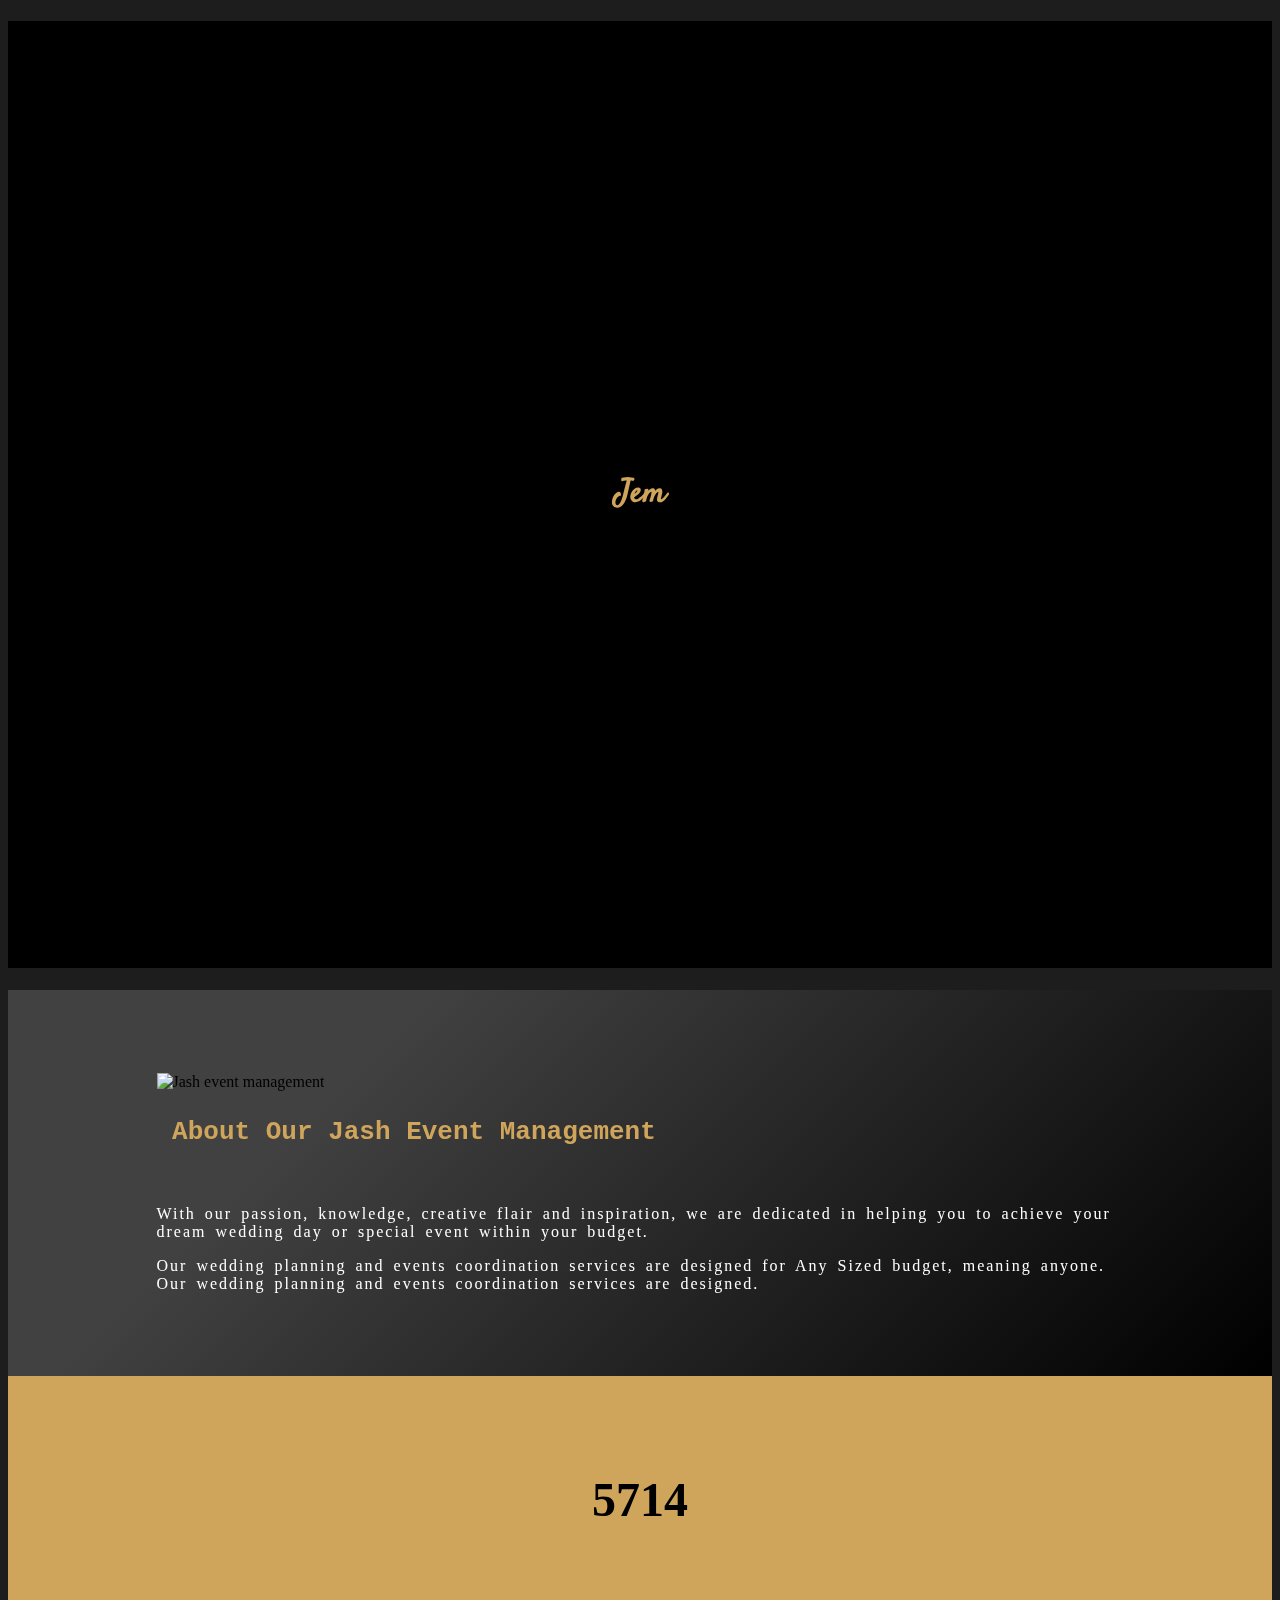
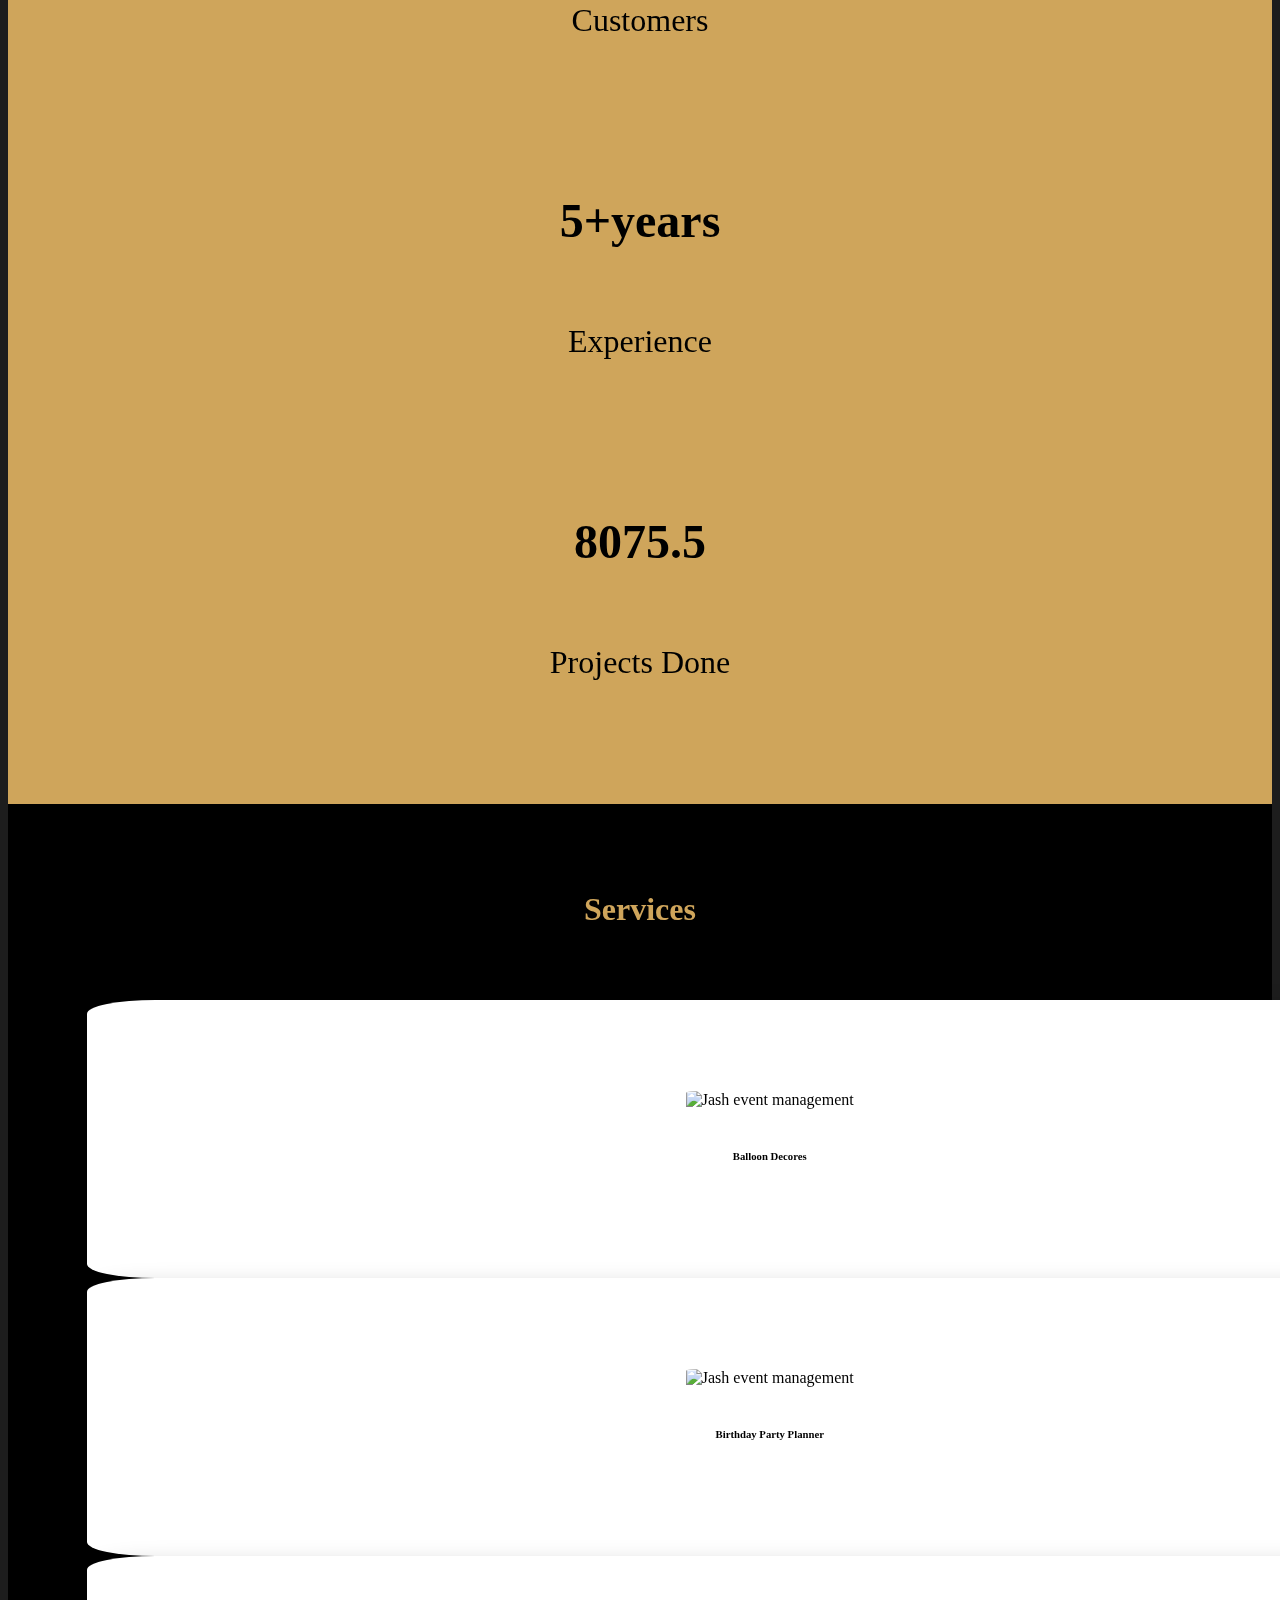
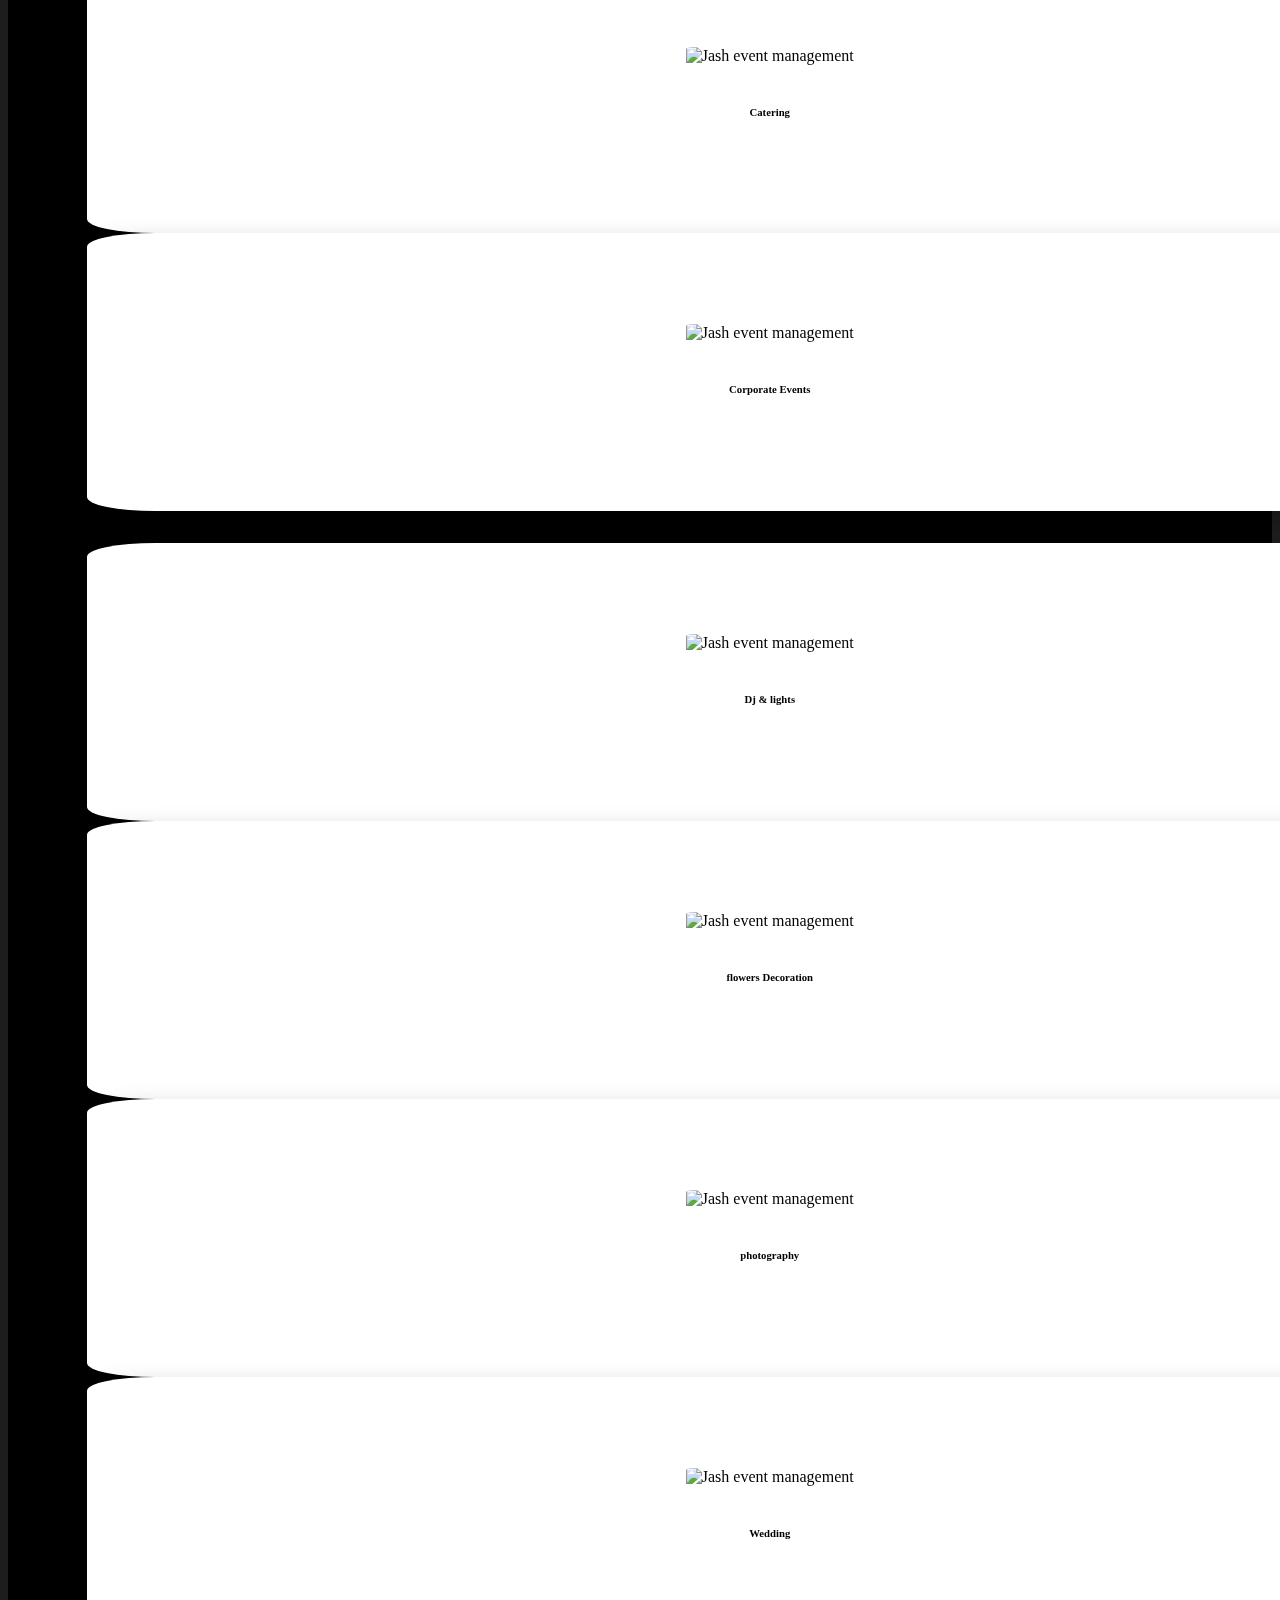
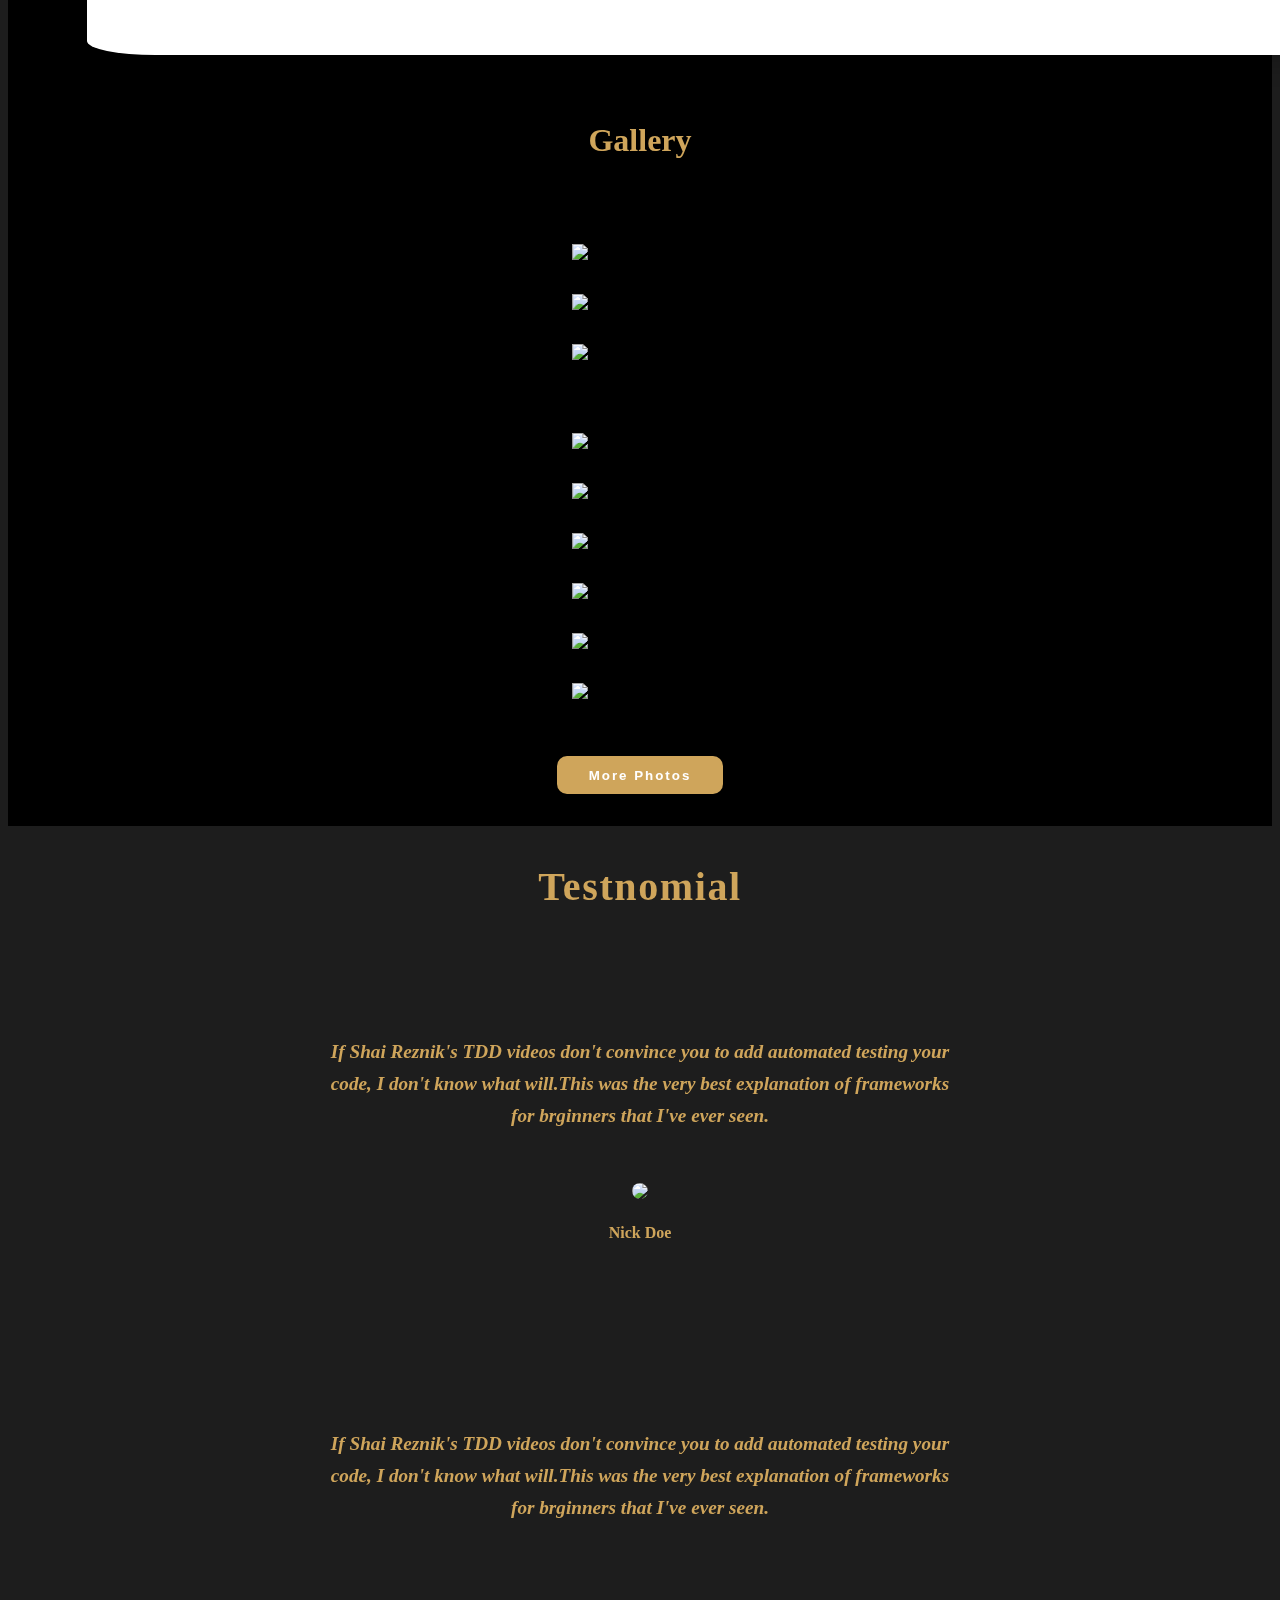
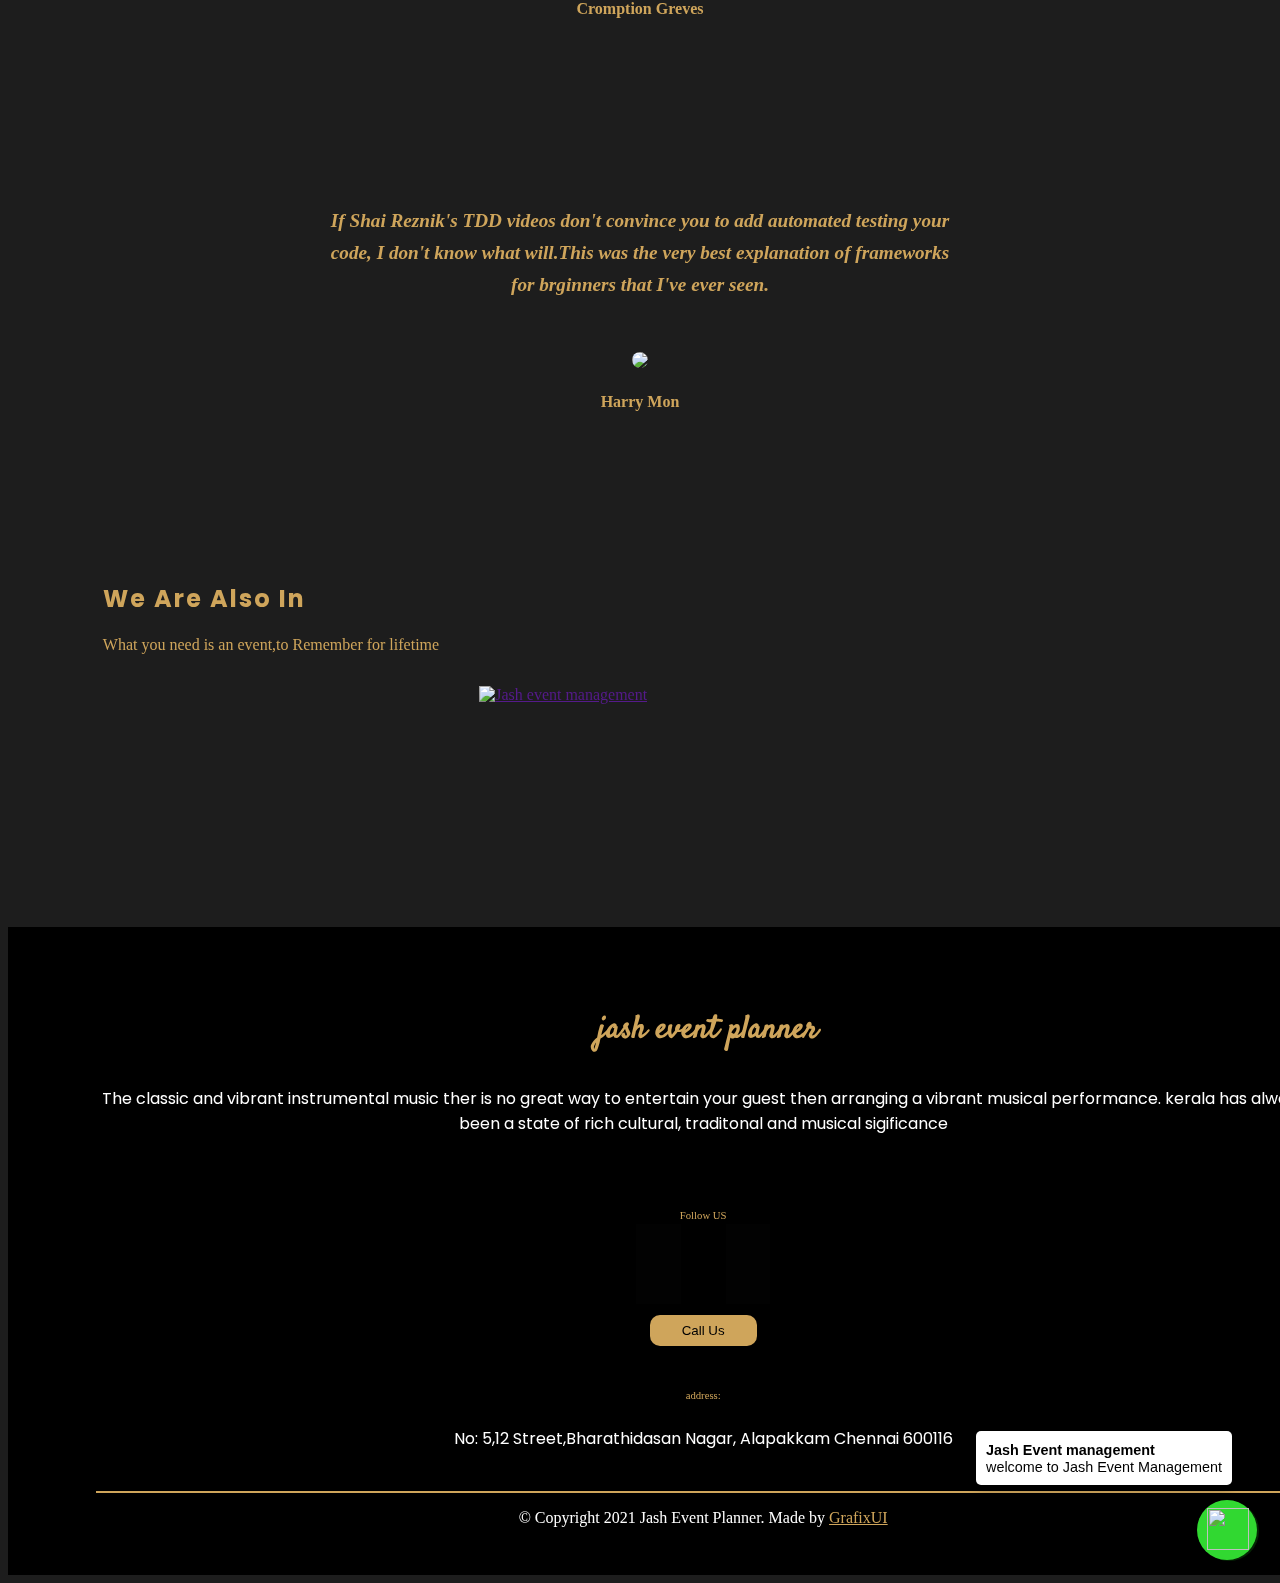
==== commit bbc41e09: "Update index.html" ====
--- a/index.html
+++ b/index.html
@@ -15,7 +15,6 @@
   in madurai,kerala chenda melam in salem, kerala chenda melam in tirupur, kerala chenda melam in erode, kerala chenda melam in tanjavur,
   kerala chenda melam in pudukottai, kerala chenda melam in vellore, chenda melam in vellore, chenda melam in Chennai, chenda melam in Coimbatore, 
   chenda melam in Trichy, chenda melam in Madurai, chenda melam in Tirupur, chenda melam in Erode, chenda melam in Tanjavur, chenda melam in pudukottai" />
-  
   <meta name="author" content="Jaswanth K S">
 
 
@@ -37,78 +36,88 @@
   <!-- End Google Tag Manager -->
 
 <title>Jash Event Management</title>
+
 </head>
 
 <body onload="onload()">
   <div class="preloader">
     <h1>Jem</h1>
-    </div>
-     <div class="index" style="display:none">
-    <div class="home">
-      <nav class="navbar navbar-expand-lg navbar-light">
-          <button class="navbar-toggler" type="button" data-toggle="collapse" data-target="#navbarNav"
-        aria-controls="navbarNav" aria-expanded="false" aria-label="Toggle navigation">
-        <span class="" role="button" ><i class="fas fa-bars" aria-hidden="true" style="  color:#ffd700"></i></span>
-      </button>
-          <a class="mob-brand" href="#">Jem</a>
-       
-        <div class="collapse navbar-collapse" id="navbarNav">
-          <ul class="navbar-nav  mx-auto">
-            <li class="nav-item ">
-              <a class="nav-link navli " href="#home">Home <span class="sr-only">(current)</span></a>
-            </li>
-            <li class="nav-item">
-              <a class="nav-link" href="#about">AboutUs</a>
-            </li>
-            <li class="nav-item">
-
-              <a class="nav-link" href="./gallery.html">Gallery</a>
-            </li>
-            <a class="nav-item brande" href="#">Jem</a>
+  </div>
+
+    <div class="index" style="display:none">
+
+        <div class="home" id="home">
+            <nav class="navbar navbar-expand-lg navbar-light">
+                <button class="navbar-toggler" type="button" data-toggle="collapse" data-target="#navbarNav"
+              aria-controls="navbarNav" aria-expanded="false" aria-label="Toggle navigation">
+              <span class="" role="button" ><i class="fas fa-bars" aria-hidden="true" style="  color:#ffd700"></i></span>
+            </button>
+                <a class="mob-brand" href="#">Jem</a>
             
-            <li class="nav-item">
-
-              <a class="nav-link" href="#services">Services</a>
-            </li>
-            <li class="nav-item">
-
-              <a class="nav-link" href="#feedback">Feedback</a>
-            </li>
-            <li class="nav-item">
-
-              <a class="nav-link" href="#contact">ContactUs</a>
-            </li>
-            
-
-          </ul>
-        </div>
-      </nav>
-      <section class="home" id="home">
-        <div id="carousel" class="carousel slide" data-ride="carousel">
-      
-          <div class="carousel-inner">
-            <div class="carousel-item active" style="background-image: url(./img/slider-bg1.jpg);">
-              <div class="container">
-                <h2>Dj & Music</h2>
+              <div class="collapse navbar-collapse" id="navbarNav">
+                <ul class="navbar-nav  mx-auto">
+                  <li class="nav-item ">
+                    <a class="nav-link navli " href="#home">Home <span class="sr-only">(current)</span></a>
+                  </li>
+                  <li class="nav-item">
+                    <a class="nav-link" href="#about">AboutUs</a>
+                  </li>
+                  <li class="nav-item">
+
+                    <a class="nav-link" href="./gallery.html">Gallery</a>
+                  </li>
+                  <a class="nav-item brande" href="#">Jem</a>
+                  
+                  <li class="nav-item">
+
+                    <a class="nav-link" href="#services">Services</a>
+                  </li>
+                  <li class="nav-item">
+
+                    <a class="nav-link" href="#feedback">Feedback</a>
+                  </li>
+                  <li class="nav-item">
+
+                    <a class="nav-link" href="#contact">ContactUs</a>
+                  </li>
+                  
+
+                </ul>
               </div>
-            </div>
-      
-            <div class="carousel-item" style="background-image: url(./img/slider-bg2.jpg);">
-              <div class="container">
-                <h2>Wedding planner</h2>   
-              </div>
-            </div>
-      
-            <div class="carousel-item" style="background-image: url(./img/slider-bg3.jpg);">
-              <div class="container">
-                <h2>birthday Party</h2>
-              </div>
-            </div>
-          </div>
-        </div>
-      </section>
-    </div>
-  </div>  
+            </nav>
+                <section class="home" id="home">
+                  <div id="carousel" class="carousel slide" data-ride="carousel">
+                
+                    <div class="carousel-inner">
+                      <div class="carousel-item active" style="background-image: url(./img/slider-bg1.jpg);">
+                        <div class="container">
+                          <h2>Dj & Music</h2>
+                        </div>
+                      </div>
+                
+                      <div class="carousel-item" style="background-image: url(./img/slider-bg2.jpg);">
+                        <div class="container">
+                          <h2>Wedding planner</h2>   
+                        </div>
+                      </div>
+                
+                      <div class="carousel-item" style="background-image: url(./img/slider-bg3.jpg);">
+                        <div class="container">
+                          <h2>birthday Party</h2>
+                        </div>
+                      </div>
+                    </div>
+                  </div>
+                </section>
+          </div>
+    </div>  
+<!-- background Audio -->
+  <audio src="./assets/Jash Event Management.mp3" autoplay loop  id="myaudio"></audio>
+
+  <script>
+    var audio = document.getElementById("myaudio");
+    audio.volume = 0.08;
+  </script>
 
 
     <!-- ******** AboutUs ******* -->
@@ -122,8 +131,8 @@
             <img src="./assets/jash event palnner image 2.png" alt="Jash event management"="Jash event management"="chendamelam">
           </div>
           <div class="col col-text">
-            <h1>
-              <pre> About Our Jash Event Planner </pre>
+            <h1 class="aboutus__tittle">
+              <pre> About Our Jash Event Management </pre>
             </h1>
             <div class="pgr">
               <p>With our passion, knowledge, creative flair and inspiration, we are dedicated in helping you to achieve
@@ -137,6 +146,12 @@
       </div>
 
     </div>
+
+
+   
+
+<!---------------- Count board ---------------------->  
+
     <div class="projectscount">
       <div class="condiv">
         <div class="row proj-row">
@@ -145,7 +160,7 @@
             <h6>Customers</h6>
           </div>
           <div class="col-md-4 col-sm-4 col-4 col-proj ">
-            <h3>5years </h3>
+            <h3>5+years </h3>
             <h6>Experience</h6>
 
           </div>
@@ -157,10 +172,14 @@
       </div>
     </div>
 
+<!------------ Whatsup API  ------------->
     <div id="whatswidget-pre-wrapper" class="">
       <div id="whatswidget-widget-wrapper" class="whatswidget-widget-wrapper" style="all:revert;">
       <div id="whatswidget-conversation" class="whatswidget-conversation" style="color: revert; font: revert; font-feature-settings: revert; font-kerning: revert; font-optical-sizing: revert; font-variation-settings: revert; text-orientation: revert; text-rendering: revert; -webkit-font-smoothing: revert; -webkit-locale: revert; -webkit-text-orientation: revert; -webkit-writing-mode: revert; writing-mode: revert; zoom: revert; place-content: revert; place-items: revert; place-self: revert; alignment-baseline: revert; animation: revert; appearance: revert; backdrop-filter: revert; backface-visibility: revert; background: revert; background-blend-mode: revert; baseline-shift: revert; block-size: revert; border-block: revert; border: revert; border-radius: revert; border-collapse: revert; border-inline: revert; inset: revert; box-shadow: revert; box-sizing: revert; break-after: revert; break-before: revert; break-inside: revert; buffered-rendering: revert; caption-side: revert; caret-color: revert; clear: revert; clip: revert; clip-path: revert; clip-rule: revert; color-interpolation: revert; color-interpolation-filters: revert; color-rendering: revert; color-scheme: revert; columns: revert; column-fill: revert; gap: revert; column-rule: revert; column-span: revert; contain: revert; contain-intrinsic-size: revert; content: revert; content-visibility: revert; counter-increment: revert; counter-reset: revert; counter-set: revert; cursor: revert; cx: revert; cy: revert; d: revert; display: none; dominant-baseline: revert; empty-cells: revert; fill: revert; fill-opacity: revert; fill-rule: revert; filter: revert; flex: revert; flex-flow: revert; float: revert; flood-color: revert; flood-opacity: revert; grid: revert; grid-area: revert; height: revert; hyphens: revert; image-orientation: revert; image-rendering: revert; inline-size: revert; inset-block: revert; inset-inline: revert; isolation: revert; letter-spacing: revert; lighting-color: revert; line-break: revert; list-style: revert; margin-block: revert; margin: revert; margin-inline: revert; marker: revert; mask: revert; mask-type: revert; max-block-size: revert; max-height: revert; max-inline-size: revert; max-width: revert; min-block-size: revert; min-height: revert; min-inline-size: revert; min-width: revert; mix-blend-mode: revert; object-fit: revert; object-position: revert; offset: revert; opacity: 0; order: revert; origin-trial-test-property: revert; orphans: revert; outline: revert; outline-offset: revert; overflow-anchor: revert; overflow-wrap: revert; overflow: revert; overscroll-behavior-block: revert; overscroll-behavior-inline: revert; overscroll-behavior: revert; padding-block: revert; padding: revert; padding-inline: revert; page: revert; page-orientation: revert; paint-order: revert; perspective: revert; perspective-origin: revert; pointer-events: revert; position: revert; quotes: revert; r: revert; resize: revert; ruby-position: revert; rx: revert; ry: revert; scroll-behavior: revert; scroll-margin-block: revert; scroll-margin: revert; scroll-margin-inline: revert; scroll-padding-block: revert; scroll-padding: revert; scroll-padding-inline: revert; scroll-snap-align: revert; scroll-snap-stop: revert; scroll-snap-type: revert; shape-image-threshold: revert; shape-margin: revert; shape-outside: revert; shape-rendering: revert; size: revert; speak: revert; stop-color: revert; stop-opacity: revert; stroke: revert; stroke-dasharray: revert; stroke-dashoffset: revert; stroke-linecap: revert; stroke-linejoin: revert; stroke-miterlimit: revert; stroke-opacity: revert; stroke-width: revert; tab-size: revert; table-layout: revert; text-align: revert; text-align-last: revert; text-anchor: revert; text-combine-upright: revert; text-decoration: revert; text-decoration-skip-ink: revert; text-indent: revert; text-overflow: revert; text-shadow: revert; text-size-adjust: revert; text-transform: revert; text-underline-offset: revert; text-underline-position: revert; touch-action: revert; transform: revert; transform-box: revert; transform-origin: revert; transform-style: revert; transition: revert; user-select: revert; vector-effect: revert; vertical-align: revert; visibility: revert; -webkit-app-region: revert; border-spacing: revert; -webkit-border-image: revert; -webkit-box-align: revert; -webkit-box-decoration-break: revert; -webkit-box-direction: revert; -webkit-box-flex: revert; -webkit-box-ordinal-group: revert; -webkit-box-orient: revert; -webkit-box-pack: revert; -webkit-box-reflect: revert; -webkit-highlight: revert; -webkit-hyphenate-character: revert; -webkit-line-break: revert; -webkit-line-clamp: revert; -webkit-mask-box-image: revert; -webkit-mask: revert; -webkit-mask-composite: revert; -webkit-perspective-origin-x: revert; -webkit-perspective-origin-y: revert; -webkit-print-color-adjust: revert; -webkit-rtl-ordering: revert; -webkit-ruby-position: revert; -webkit-tap-highlight-color: revert; -webkit-text-combine: revert; -webkit-text-decorations-in-effect: revert; -webkit-text-emphasis: revert; -webkit-text-emphasis-position: revert; -webkit-text-fill-color: revert; -webkit-text-security: revert; -webkit-text-stroke: revert; -webkit-transform-origin-x: revert; -webkit-transform-origin-y: revert; -webkit-transform-origin-z: revert; -webkit-user-drag: revert; -webkit-user-modify: revert; white-space: revert; widows: revert; width: revert; will-change: revert; word-break: revert; word-spacing: revert; x: revert; y: revert; z-index: revert;"><div class="whatswidget-conversation-header" style="all:revert;">
-      <div id="whatswidget-conversation-title" class="whatswidget-conversation-title" style="all:revert;">Jash Event management</div></div><div id="whatswidget-conversation-message" class="whatswidget-conversation-message " style="all:revert;">welcome to Jash Event Management</div><div class="whatswidget-conversation-cta" style="all:revert;"> <a style="all:revert;" id="whatswidget-phone-desktop" target="_blank" href="https://web.whatsapp.com/send?phone=9962921118" class="whatswidget-cta whatswidget-cta-desktop">Send message</a> <a id="whatswidget-phone-mobile" target="_blank" href="https://wa.me/+91 9962921118" class="whatswidget-cta whatswidget-cta-mobile" style="all:revert;">Send message</a>
+
+      <div id="whatswidget-conversation-title" class="whatswidget-conversation-title" style="all:revert;">Jash Event management</div></div><div id="whatswidget-conversation-message" class="whatswidget-conversation-message " style="all:revert;">welcome to Jash Event Management</div><div class="whatswidget-conversation-cta" style="all:revert;"> <a style="all:revert;" id="whatswidget-phone-desktop" target="_blank" href="https://web.whatsapp.com/send?phone=9962921118" class="whatswidget-cta whatswidget-cta-desktop">Send message</a> <a id="whatswidget-phone-mobile" target="_blank" href="https://wa.me/9962921118" class="whatswidget-cta whatswidget-cta-mobile" style="all:revert;">Send message</a>
+
+    
       </div><a target="_blank" class="whatswidget-link" href="https://www.oflox.com" title="Feito no WhatsWidget" style="all:revert;"><img src="" width="16px" style="all:revert;"></a></div>
       <div id="whatswidget-conversation-message-outer" class="whatswidget-conversation-message-outer" style="all:revert;"> <span id="whatswidget-text-header-outer" class="whatswidget-text-header-outer" style="all:revert;">Jash Event management</span><br> <div id="whatswidget-text-message-outer" class="whatswidget-text-message-outer" style="all:revert;">welcome to Jash Event Management</div></div><div class="whatswidget-button-wrapper" style="all:revert;"><div class="whatswidget-button" id="whatswidget-button" style="all:revert;"><div style="margin:0 auto;width:38.5px;all:revert;"> <img class="whatswidget-icon" style="all:revert;" src=" https://www.oflox.com/blog/wp-content/uploads/2021/01/wpwhite.png"></div></div></div>
       <script id="whatswidget-script" type="text/javascript">document.getElementById("whatswidget-conversation").style.display="none";document.getElementById("whatswidget-conversation").style.opacity="0"; var button=document.getElementById("whatswidget-button");button.addEventListener("click",openChat);var conversationMessageOuter=document.getElementById("whatswidget-conversation-message-outer");conversationMessageOuter.addEventListener("click",openChat);var chatOpen=!1;function openChat(){0==chatOpen?(document.getElementById("whatswidget-conversation").style.display="block",document.getElementById("whatswidget-conversation").style.opacity=100,chatOpen=!0,document.getElementById("whatswidget-conversation-message-outer").style.display="none"):(document.getElementById("whatswidget-conversation").style.opacity=0,document.getElementById("whatswidget-conversation").style.display="none",chatOpen=!1)}</script></div>
@@ -168,6 +187,9 @@
       .whatswidget-cta-mobile{display:none !important}}.whatswidget-button-wrapper{position:fixed !important;bottom:15px !important;right:15px !important}.whatswidget-button{position:relative !important;right:0px !important;background-color:#31d831 !important;border-radius:100% !important;width:60px !important;height:60px !important;box-shadow:2px 1px #0d630d63 !important;transition:1s !important}.whatswidget-icon{width:42px !important;height:42px !important;position:absolute !important; bottom:10px !important; left:10px !important;}.whatswidget-button:hover{filter:brightness(115%) !important;transform:rotate(15deg) scale(1.15) !important;cursor:pointer !important}@keyframes nudge{20%,100%{transform:translate(0,0)}0%{transform:translate(0,5px);transform:rotate(2deg)}10%{transform:translate(0,-5px);transform:rotate(-2deg)}}.whatswidget-link{position:absolute !important;bottom:90px !important;right:5px !important;opacity:0.5 !important}</style>
       </div>
 
+
+      <!--------------- services ------------->
+
     <div id='services' class="services">
       <h1> Services </h1>
       <div class="row serv-row">
@@ -185,7 +207,7 @@
         </div>
         <div class="col-lg-3 col-md-6 col-sm-12 p-3">
           <div class="col-md-11 col-ser-wrap ">
-            <img src="/assets/services/catering.jpg" alt="Jash event management"="">
+            <img src="./assets/services/catering.jpg" alt="Jash event management"="">
             <h6> Catering </h6>
           </div>
         </div>
@@ -321,13 +343,13 @@
           </div>
           <div class="cl-50 social-media-clm-2-row">
             <div class="cl-25">
-              <a href=""><i class="fab fa-youtube fab-si"></i></a>
+              <a href="https://www.youtube.com/watch?v=gYzjzteQqHw"><i class="fab fa-youtube fab-si"></i></a>
             </div>
             <div class="cl-25">
               <a href=""><i class="fab fa-facebook-square fab-si"></i></a>
             </div>
             <div class="cl-25">
-              <a href=""><i class="fab fa-instagram fab-si"></i></a>
+              <a href="https://www.instagram.com/jash_event_management/"><i class="fab fa-instagram fab-si"></i></a>
             </div>
           </div>
 
@@ -358,7 +380,9 @@
           </div>
 
           <div class="col-sm-4 footer-col">
-            <a href="tel:+91 99629 21118"><button type="button">Call Us</button></a> <br><br>
+
+            <a href="tel:99629 21118"><button type="button">Call Us</button></a> <br><br>
+           
             <h6>address:</h6>
             <p>No: 5,12 Street,Bharathidasan Nagar, Alapakkam
               Chennai 600116
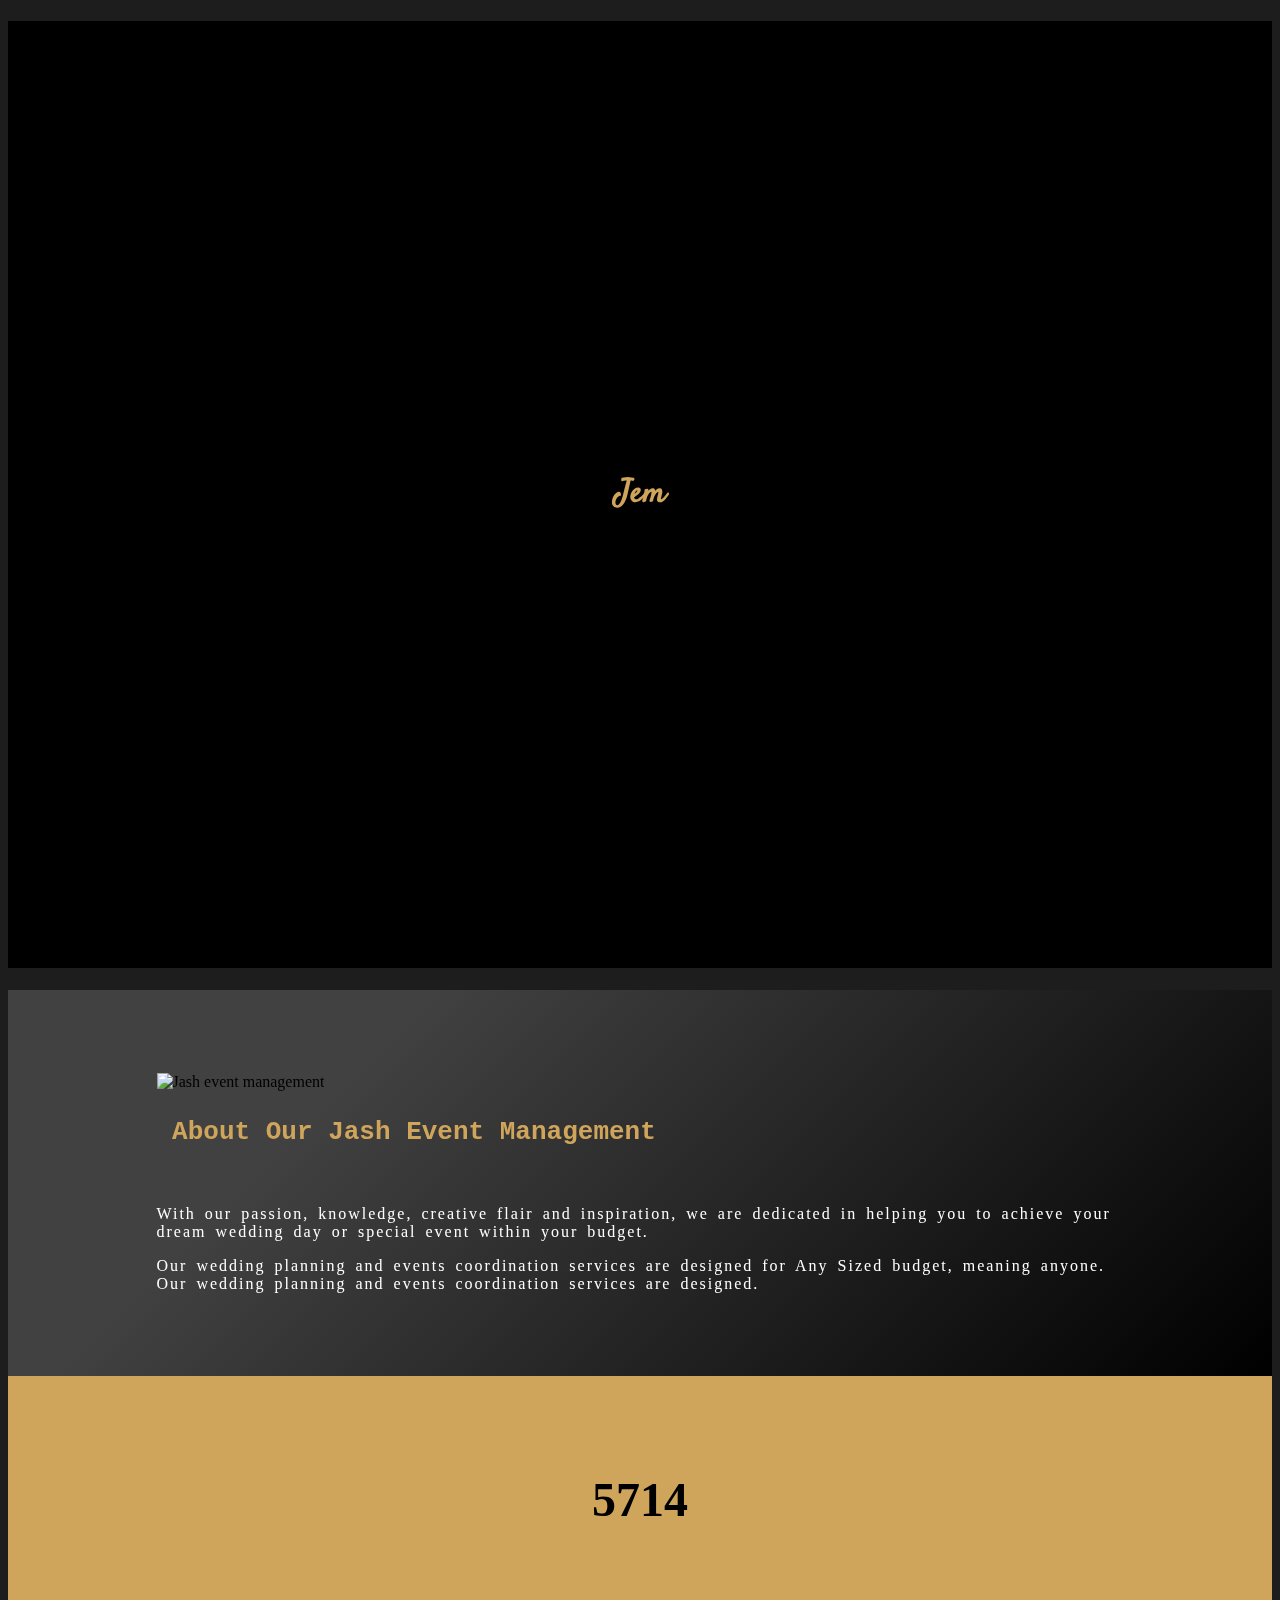
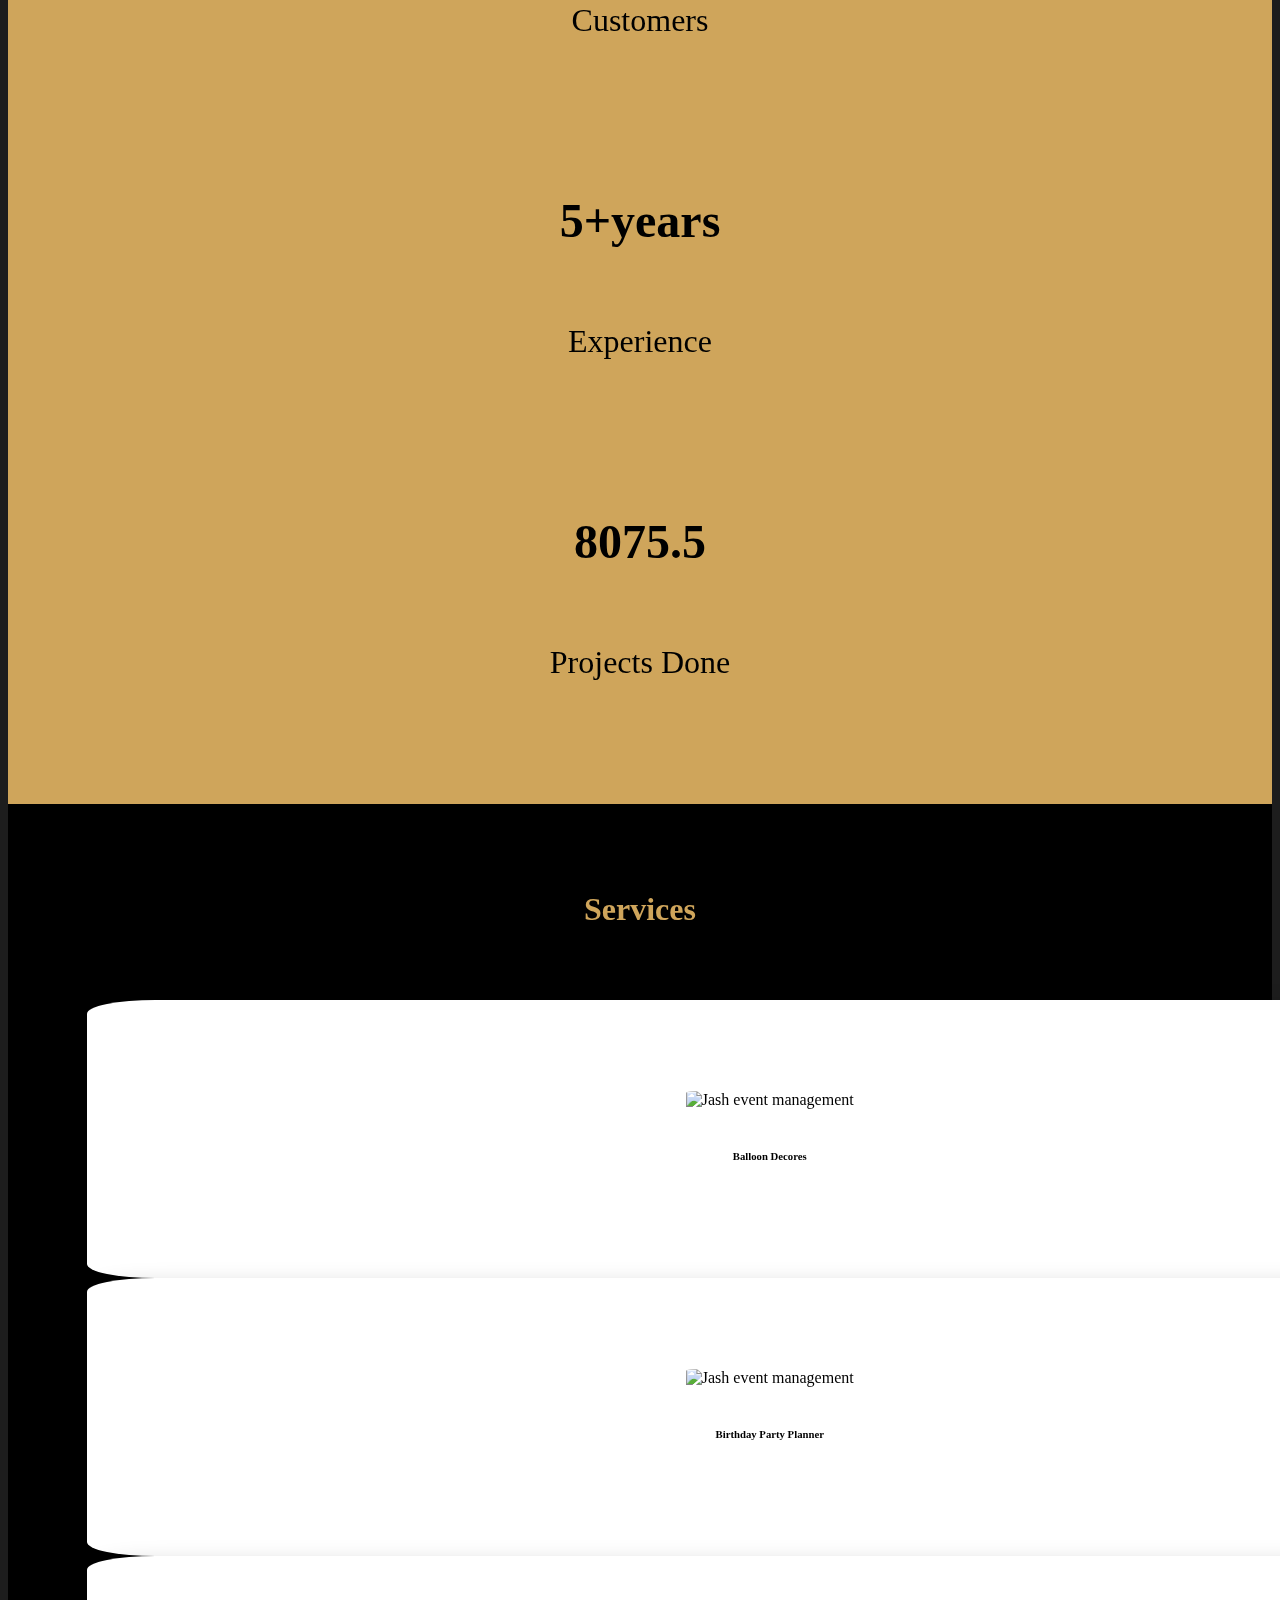
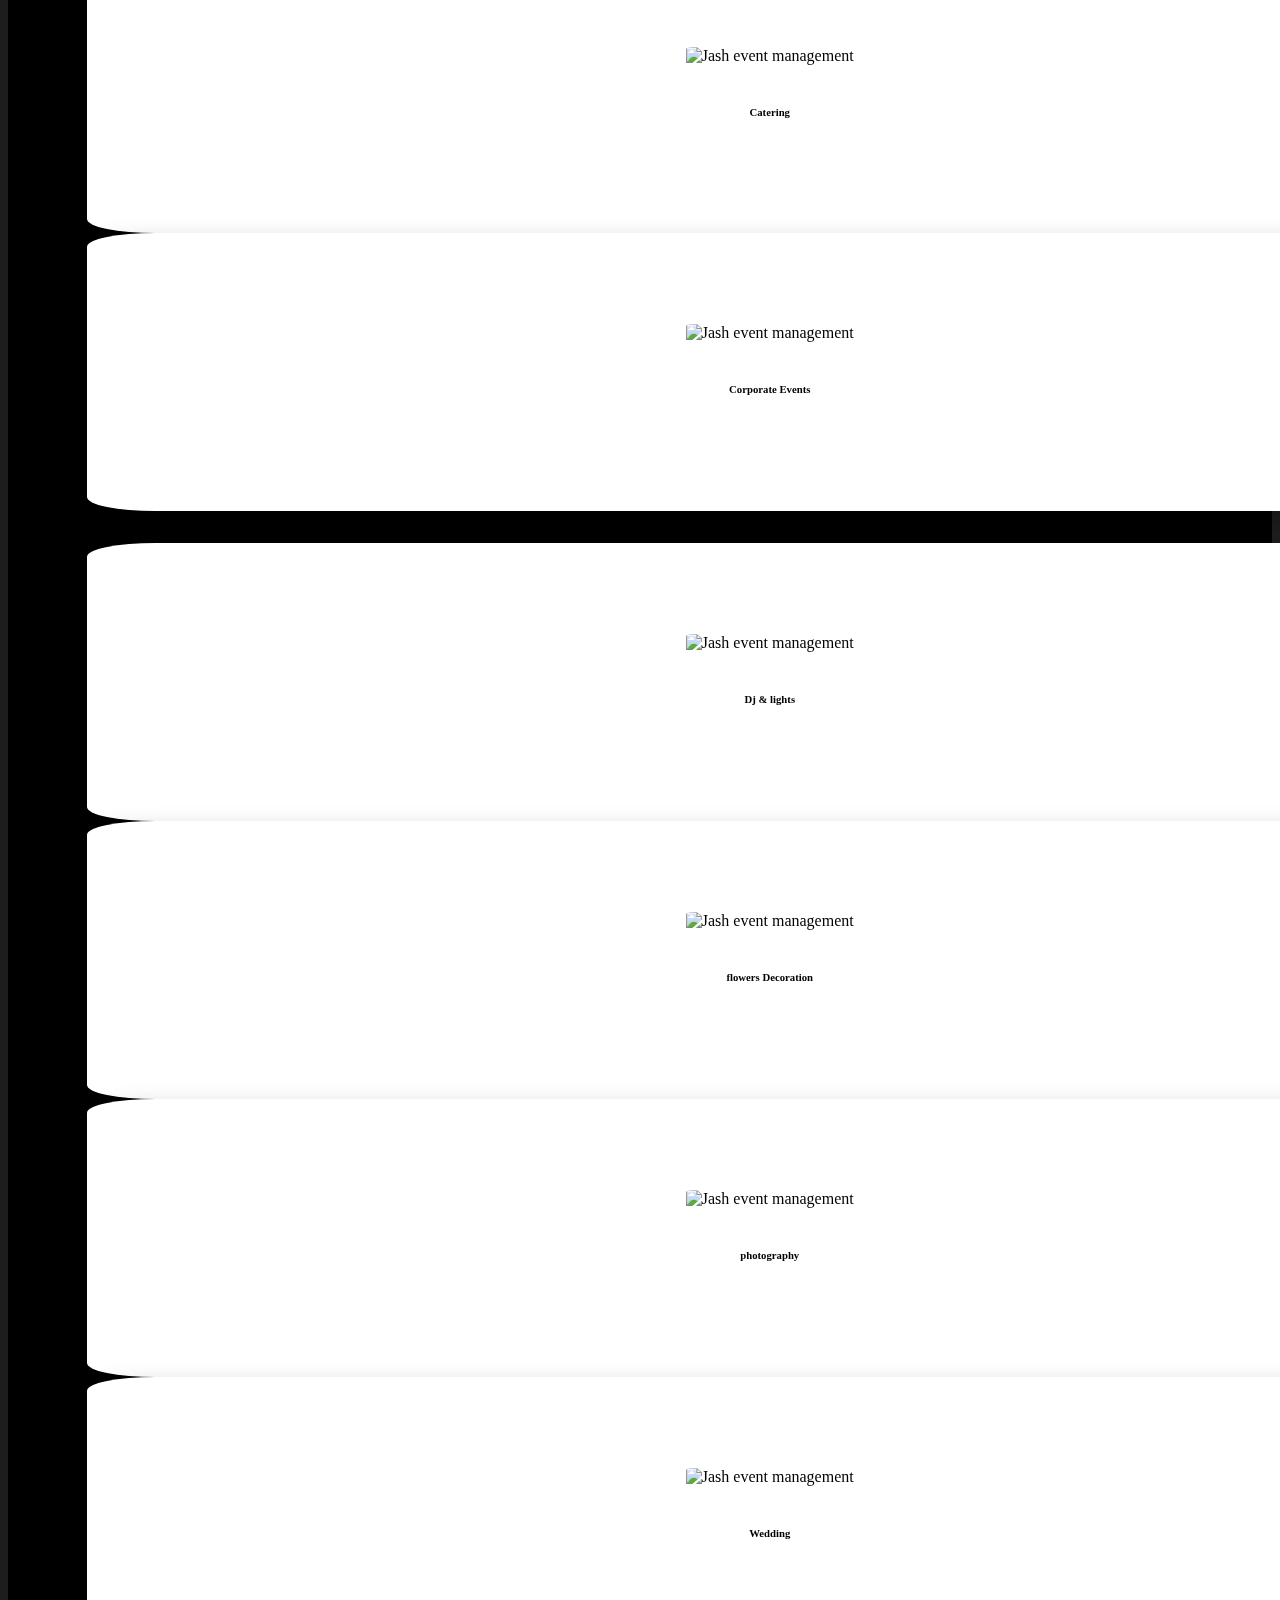
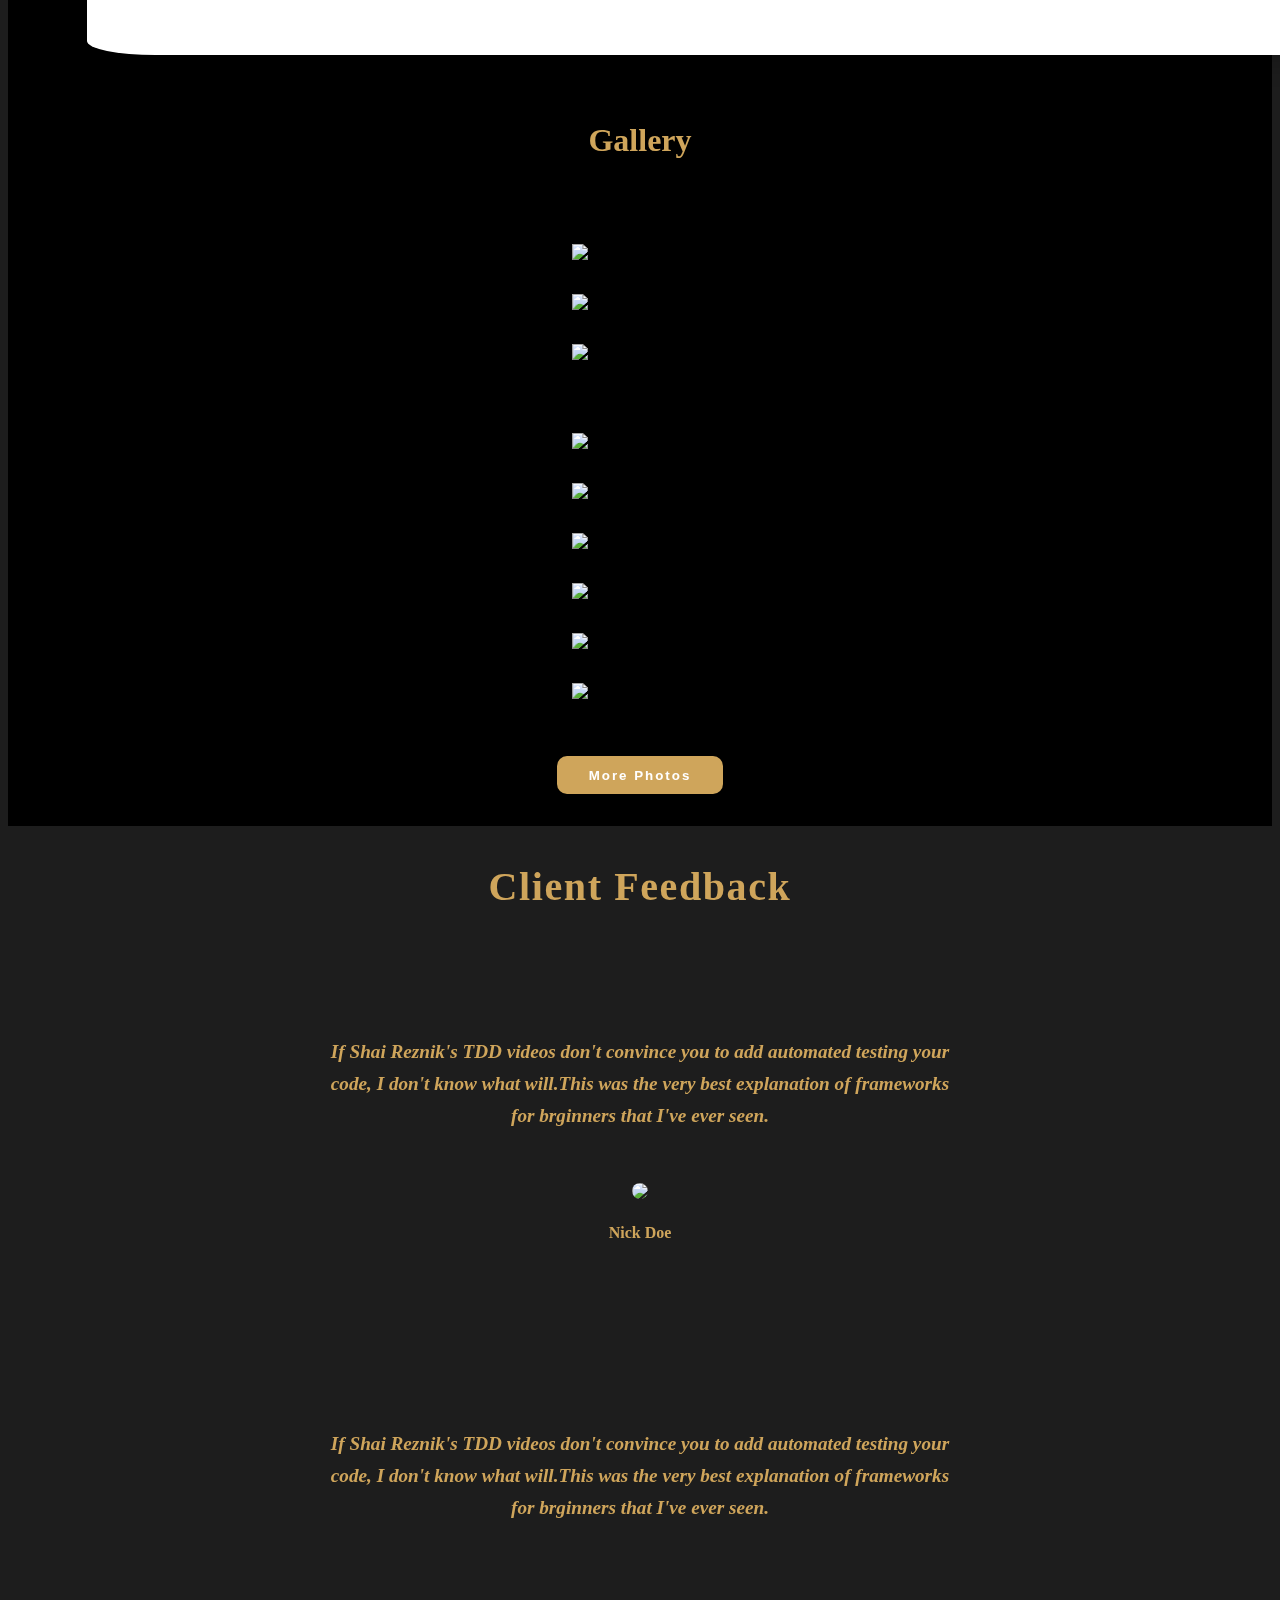
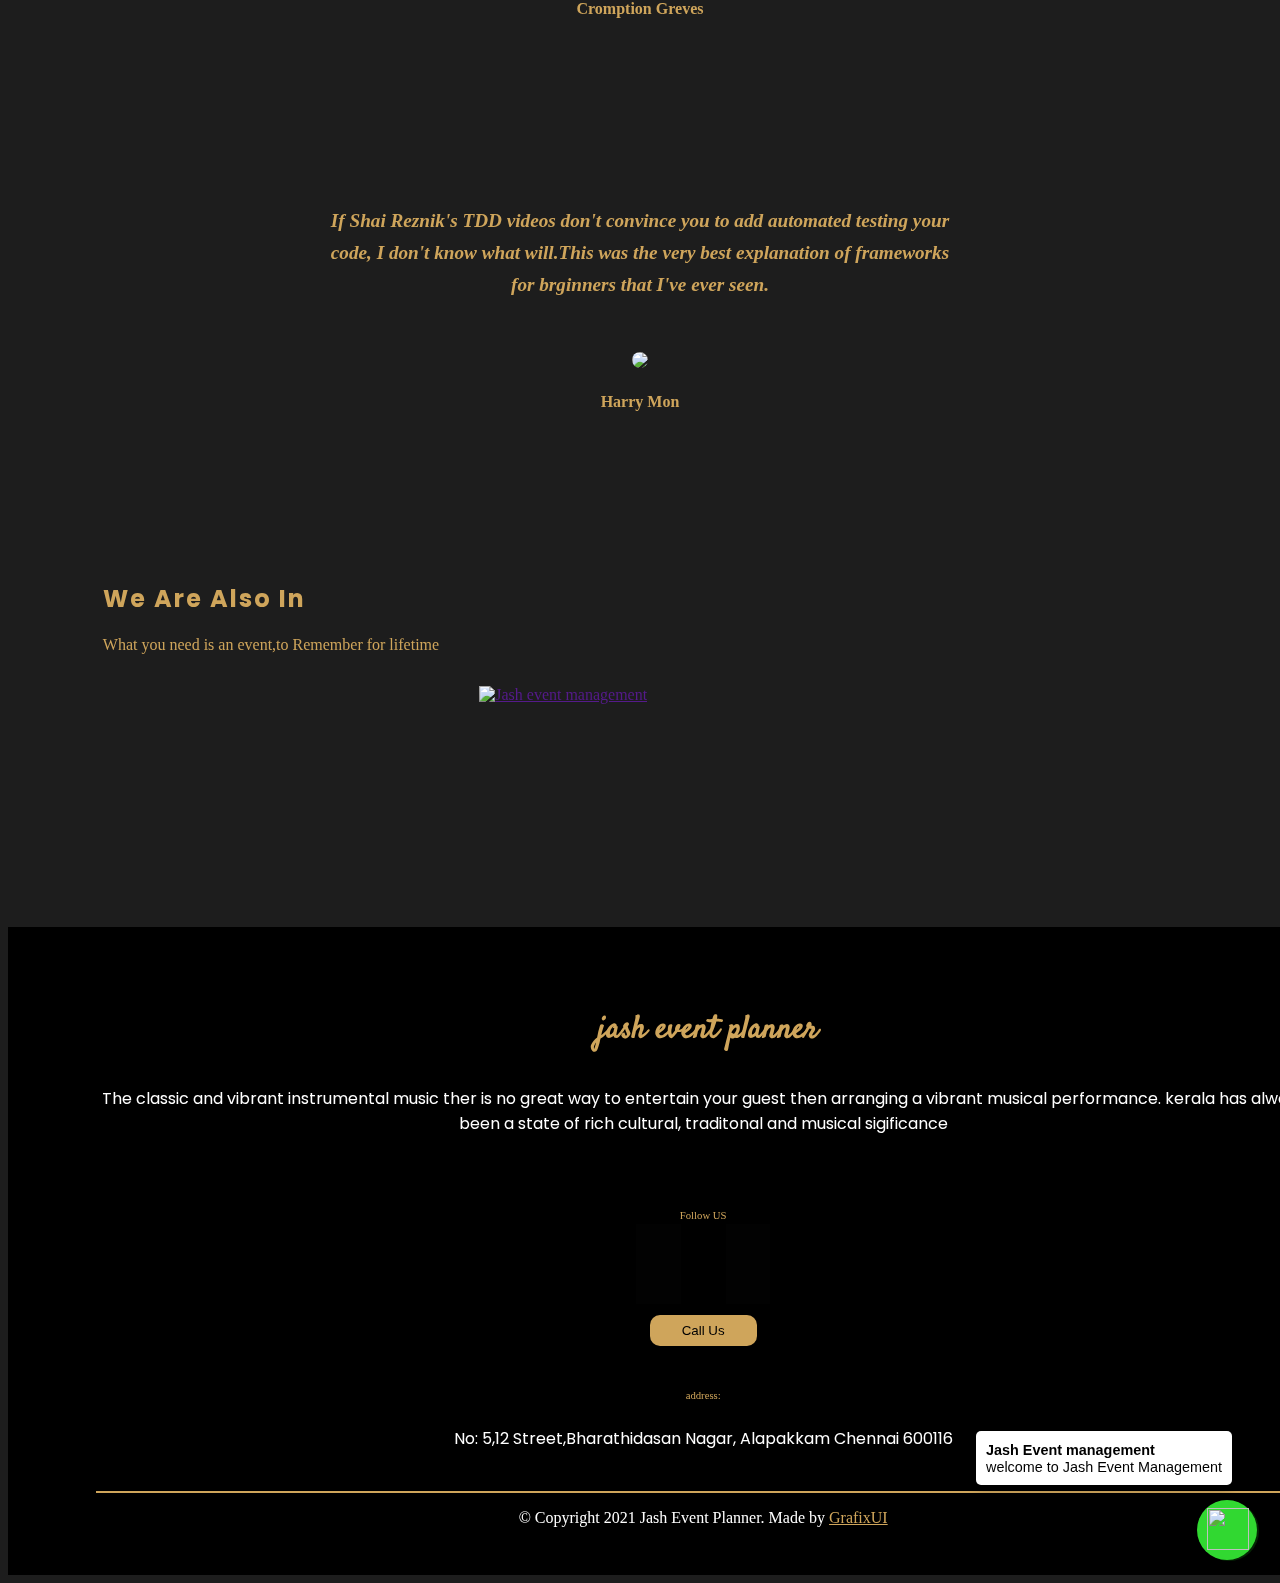
==== commit d0f5a7bd: "Update index.html" ====
--- a/index.html
+++ b/index.html
@@ -57,12 +57,12 @@
               <div class="collapse navbar-collapse" id="navbarNav">
                 <ul class="navbar-nav  mx-auto">
                   <li class="nav-item ">
-                    <a class="nav-link navli " href="#home">Home <span class="sr-only">(current)</span></a>
+                    <a class="nav-link navli " href="./index.html">Home <span class="sr-only">(current)</span></a>
                   </li>
                   <li class="nav-item">
                     <a class="nav-link" href="#about">AboutUs</a>
                   </li>
-                  <li class="nav-item">
+                  <li class="nav-item"> 
 
                     <a class="nav-link" href="./gallery.html">Gallery</a>
                   </li>
@@ -85,13 +85,14 @@
                 </ul>
               </div>
             </nav>
+            
                 <section class="home" id="home">
                   <div id="carousel" class="carousel slide" data-ride="carousel">
                 
                     <div class="carousel-inner">
-                      <div class="carousel-item active" style="background-image: url(./img/slider-bg1.jpg);">
+                      <div class="carousel-item active" style="background-image: url(./img/homepage3.png);">
                         <div class="container">
-                          <h2>Dj & Music</h2>
+                          <h2>Chirstmas & New Year Celebration 2022</h2>
                         </div>
                       </div>
                 
@@ -111,8 +112,11 @@
                 </section>
           </div>
     </div>  
-<!-- background Audio -->
-  <audio src="./assets/Jash Event Management.mp3" autoplay loop  id="myaudio"></audio>
+
+    
+
+
+  <audio src="./assets/jingle belle.mp3" autoplay loop  id="myaudio"></audio>
 
   <script>
     var audio = document.getElementById("myaudio");
@@ -177,7 +181,7 @@
       <div id="whatswidget-widget-wrapper" class="whatswidget-widget-wrapper" style="all:revert;">
       <div id="whatswidget-conversation" class="whatswidget-conversation" style="color: revert; font: revert; font-feature-settings: revert; font-kerning: revert; font-optical-sizing: revert; font-variation-settings: revert; text-orientation: revert; text-rendering: revert; -webkit-font-smoothing: revert; -webkit-locale: revert; -webkit-text-orientation: revert; -webkit-writing-mode: revert; writing-mode: revert; zoom: revert; place-content: revert; place-items: revert; place-self: revert; alignment-baseline: revert; animation: revert; appearance: revert; backdrop-filter: revert; backface-visibility: revert; background: revert; background-blend-mode: revert; baseline-shift: revert; block-size: revert; border-block: revert; border: revert; border-radius: revert; border-collapse: revert; border-inline: revert; inset: revert; box-shadow: revert; box-sizing: revert; break-after: revert; break-before: revert; break-inside: revert; buffered-rendering: revert; caption-side: revert; caret-color: revert; clear: revert; clip: revert; clip-path: revert; clip-rule: revert; color-interpolation: revert; color-interpolation-filters: revert; color-rendering: revert; color-scheme: revert; columns: revert; column-fill: revert; gap: revert; column-rule: revert; column-span: revert; contain: revert; contain-intrinsic-size: revert; content: revert; content-visibility: revert; counter-increment: revert; counter-reset: revert; counter-set: revert; cursor: revert; cx: revert; cy: revert; d: revert; display: none; dominant-baseline: revert; empty-cells: revert; fill: revert; fill-opacity: revert; fill-rule: revert; filter: revert; flex: revert; flex-flow: revert; float: revert; flood-color: revert; flood-opacity: revert; grid: revert; grid-area: revert; height: revert; hyphens: revert; image-orientation: revert; image-rendering: revert; inline-size: revert; inset-block: revert; inset-inline: revert; isolation: revert; letter-spacing: revert; lighting-color: revert; line-break: revert; list-style: revert; margin-block: revert; margin: revert; margin-inline: revert; marker: revert; mask: revert; mask-type: revert; max-block-size: revert; max-height: revert; max-inline-size: revert; max-width: revert; min-block-size: revert; min-height: revert; min-inline-size: revert; min-width: revert; mix-blend-mode: revert; object-fit: revert; object-position: revert; offset: revert; opacity: 0; order: revert; origin-trial-test-property: revert; orphans: revert; outline: revert; outline-offset: revert; overflow-anchor: revert; overflow-wrap: revert; overflow: revert; overscroll-behavior-block: revert; overscroll-behavior-inline: revert; overscroll-behavior: revert; padding-block: revert; padding: revert; padding-inline: revert; page: revert; page-orientation: revert; paint-order: revert; perspective: revert; perspective-origin: revert; pointer-events: revert; position: revert; quotes: revert; r: revert; resize: revert; ruby-position: revert; rx: revert; ry: revert; scroll-behavior: revert; scroll-margin-block: revert; scroll-margin: revert; scroll-margin-inline: revert; scroll-padding-block: revert; scroll-padding: revert; scroll-padding-inline: revert; scroll-snap-align: revert; scroll-snap-stop: revert; scroll-snap-type: revert; shape-image-threshold: revert; shape-margin: revert; shape-outside: revert; shape-rendering: revert; size: revert; speak: revert; stop-color: revert; stop-opacity: revert; stroke: revert; stroke-dasharray: revert; stroke-dashoffset: revert; stroke-linecap: revert; stroke-linejoin: revert; stroke-miterlimit: revert; stroke-opacity: revert; stroke-width: revert; tab-size: revert; table-layout: revert; text-align: revert; text-align-last: revert; text-anchor: revert; text-combine-upright: revert; text-decoration: revert; text-decoration-skip-ink: revert; text-indent: revert; text-overflow: revert; text-shadow: revert; text-size-adjust: revert; text-transform: revert; text-underline-offset: revert; text-underline-position: revert; touch-action: revert; transform: revert; transform-box: revert; transform-origin: revert; transform-style: revert; transition: revert; user-select: revert; vector-effect: revert; vertical-align: revert; visibility: revert; -webkit-app-region: revert; border-spacing: revert; -webkit-border-image: revert; -webkit-box-align: revert; -webkit-box-decoration-break: revert; -webkit-box-direction: revert; -webkit-box-flex: revert; -webkit-box-ordinal-group: revert; -webkit-box-orient: revert; -webkit-box-pack: revert; -webkit-box-reflect: revert; -webkit-highlight: revert; -webkit-hyphenate-character: revert; -webkit-line-break: revert; -webkit-line-clamp: revert; -webkit-mask-box-image: revert; -webkit-mask: revert; -webkit-mask-composite: revert; -webkit-perspective-origin-x: revert; -webkit-perspective-origin-y: revert; -webkit-print-color-adjust: revert; -webkit-rtl-ordering: revert; -webkit-ruby-position: revert; -webkit-tap-highlight-color: revert; -webkit-text-combine: revert; -webkit-text-decorations-in-effect: revert; -webkit-text-emphasis: revert; -webkit-text-emphasis-position: revert; -webkit-text-fill-color: revert; -webkit-text-security: revert; -webkit-text-stroke: revert; -webkit-transform-origin-x: revert; -webkit-transform-origin-y: revert; -webkit-transform-origin-z: revert; -webkit-user-drag: revert; -webkit-user-modify: revert; white-space: revert; widows: revert; width: revert; will-change: revert; word-break: revert; word-spacing: revert; x: revert; y: revert; z-index: revert;"><div class="whatswidget-conversation-header" style="all:revert;">
 
-      <div id="whatswidget-conversation-title" class="whatswidget-conversation-title" style="all:revert;">Jash Event management</div></div><div id="whatswidget-conversation-message" class="whatswidget-conversation-message " style="all:revert;">welcome to Jash Event Management</div><div class="whatswidget-conversation-cta" style="all:revert;"> <a style="all:revert;" id="whatswidget-phone-desktop" target="_blank" href="https://web.whatsapp.com/send?phone=9962921118" class="whatswidget-cta whatswidget-cta-desktop">Send message</a> <a id="whatswidget-phone-mobile" target="_blank" href="https://wa.me/9962921118" class="whatswidget-cta whatswidget-cta-mobile" style="all:revert;">Send message</a>
+      <div id="whatswidget-conversation-title" class="whatswidget-conversation-title" style="all:revert;">Jash Event management</div></div><div id="whatswidget-conversation-message" class="whatswidget-conversation-message " style="all:revert;">welcome to Jash Event Management</div><div class="whatswidget-conversation-cta" style="all:revert;"> <a style="all:revert;" id="whatswidget-phone-desktop" target="_blank" href="https://web.whatsapp.com/send?phone=9962921118" class="whatswidget-cta whatswidget-cta-desktop">Send message</a> <a id="whatswidget-phone-mobile" target="_blank" href="https://wa.me/+91 9962921118" class="whatswidget-cta whatswidget-cta-mobile" style="all:revert;">Send message</a>
 
     
       </div><a target="_blank" class="whatswidget-link" href="https://www.oflox.com" title="Feito no WhatsWidget" style="all:revert;"><img src="" width="16px" style="all:revert;"></a></div>
@@ -297,7 +301,7 @@
         <div class="container">
           <div id="demo" class="carousel slide" data-ride="carousel">
               <div class="carousel-inner testnomial">
-                <h1>Testnomial</h1>
+                <h1>Client Feedback</h1>
                   <div class="carousel-item active">
                       <div class="carousel-caption">
                           <p>If Shai Reznik's TDD videos don't convince you to add automated testing your code, I don't know what will.This was the very best explanation of frameworks for brginners that I've ever seen. </p> <img src="https://i.imgur.com/lE89Aey.jpg">
